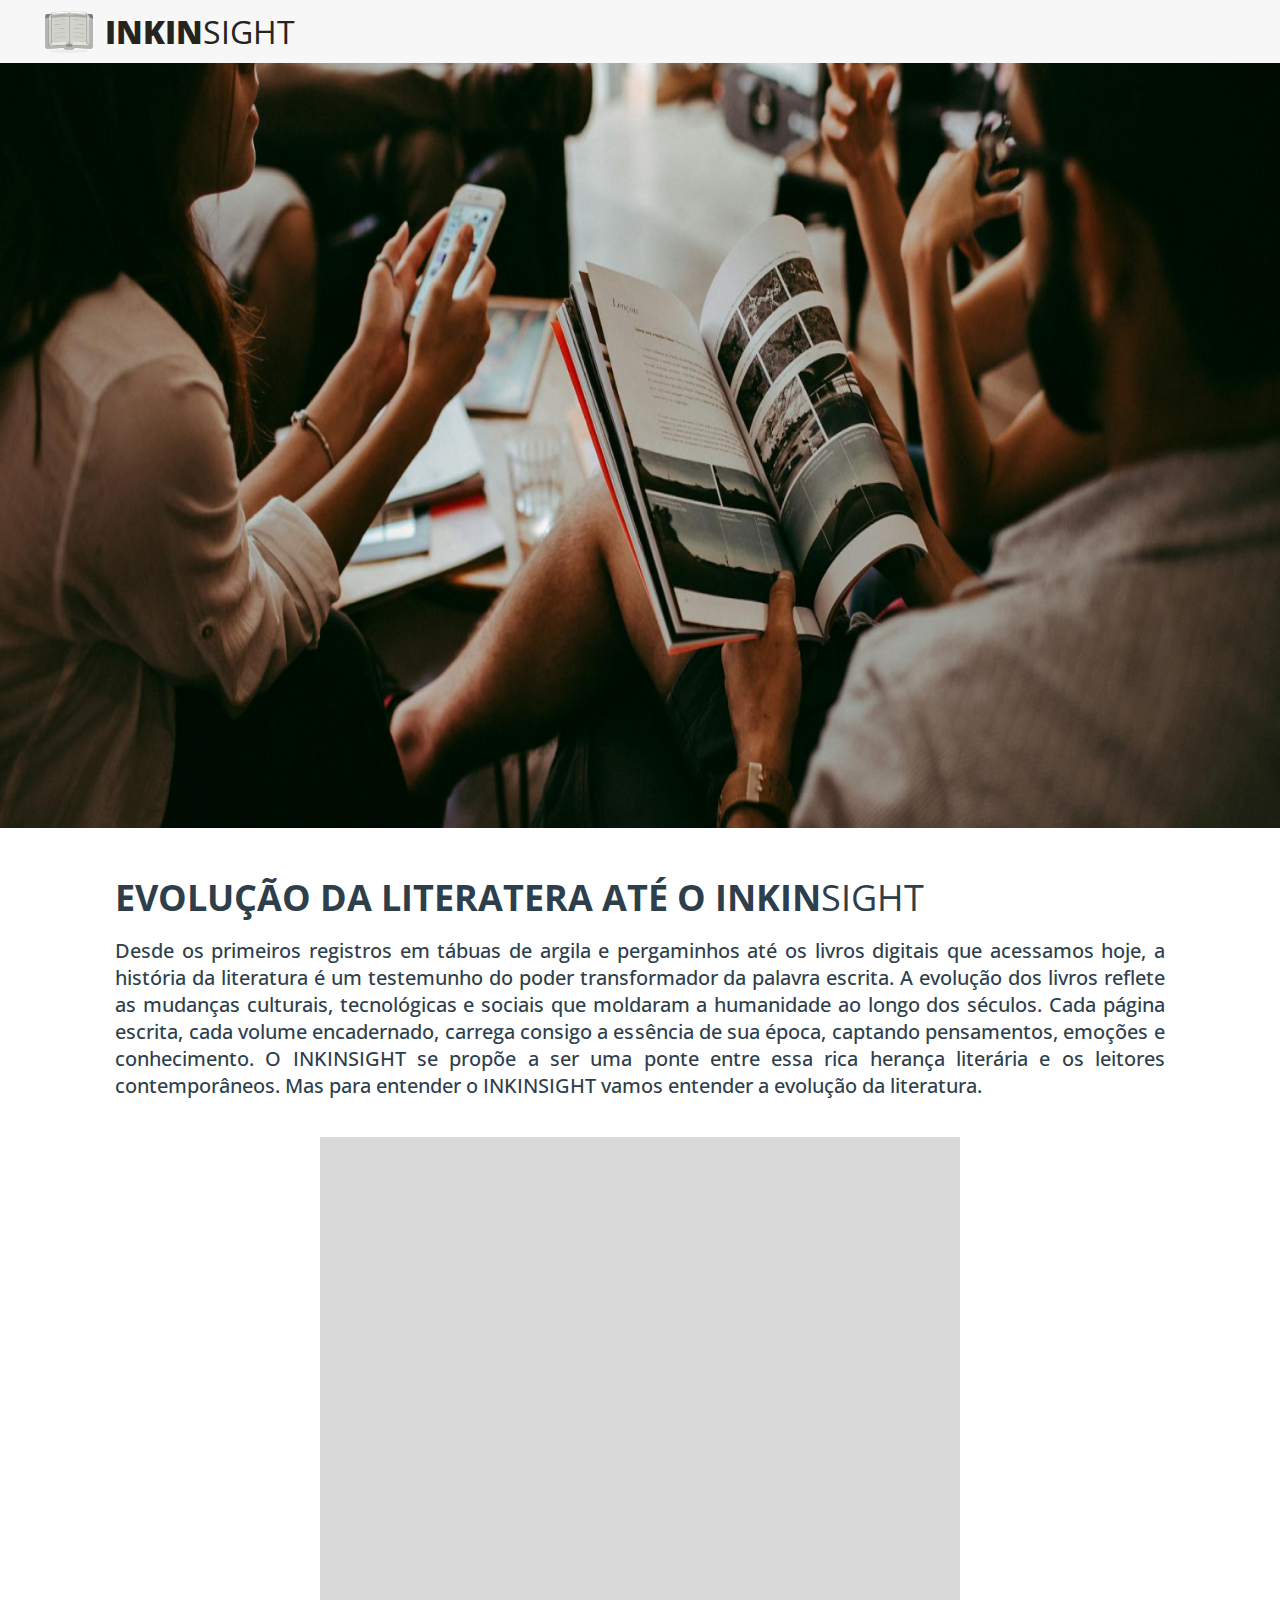
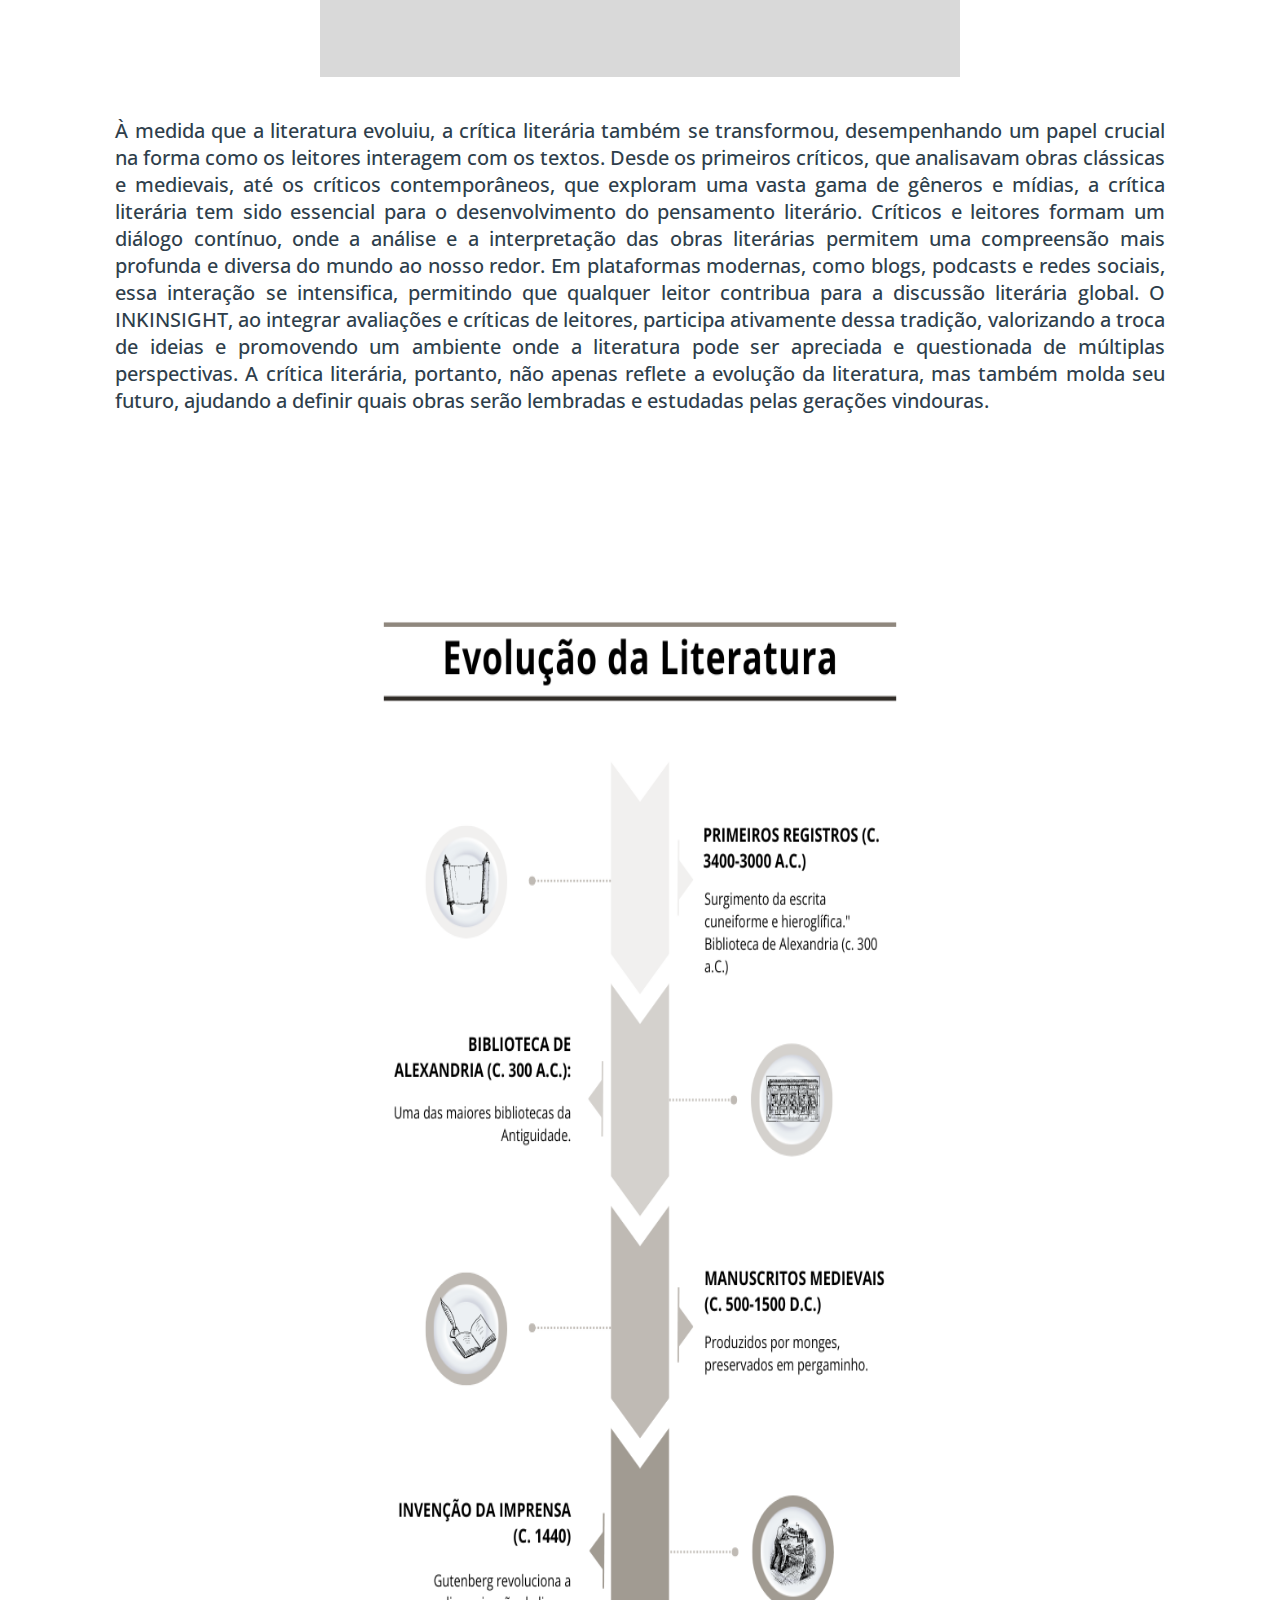
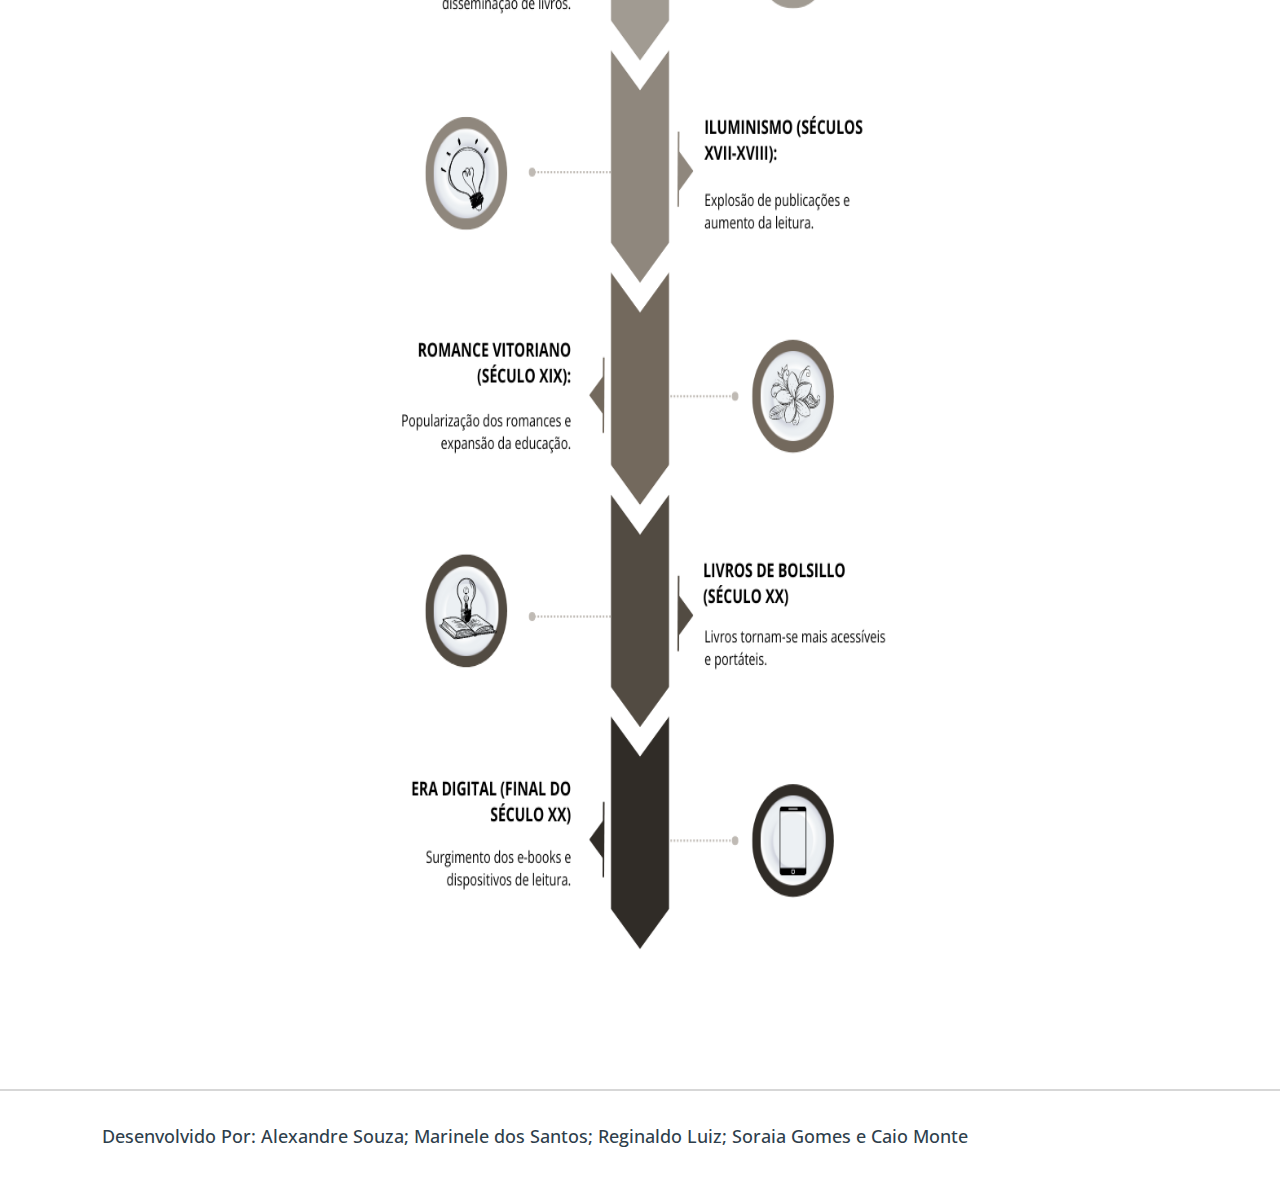
==== history-page.html @ 01195826 "nova página" ====
<!DOCTYPE html>
<html lang="pt-br">
    <head>
        <meta charset="UTF-8">
        <title>Inkinsight</title>
        <link rel="stylesheet" href="styles.css">
    </head>
    <body>
        <main class="main-content">
            <header class="header-content">
                <div class="header-logo">
                    <img src="./assets/icon-logo.png" height="42" width="48"  alt="Logo Inkinsight">
                    <h1 class="text-logo"><b class="text-logo-bold">INKIN</b>SIGHT</h1>
                </div>

                <div class="main-picture">
                    <img id="header-image" src="./assets/header-img.png" height="600" width="1500"  alt="Foto Pessoas Conversando">
                </div>
            </header>

            <section id="text-section">
                <h1 class="title-text">
                    EVOLUÇÃO DA LITERATERA ATÉ O INKIN<span style="font-weight: 400;">SIGHT</span>
                </h1>
                
                <div class="content-text">
                    <p class="main-text">
                        Desde os primeiros registros em tábuas de argila e pergaminhos até os livros digitais que acessamos hoje, a história da literatura é um testemunho do poder transformador da palavra escrita. A evolução dos livros reflete as mudanças culturais, tecnológicas e sociais que moldaram a humanidade ao longo dos séculos. Cada página escrita, cada volume encadernado, carrega consigo a essência de sua época, captando pensamentos, emoções e conhecimento. O INKINSIGHT se propõe a ser uma ponte entre essa rica herança literária e os leitores contemporâneos. Mas para entender o INKINSIGHT vamos entender a evolução da literatura.
                    </p>
                </div>
            </section>

            <section id="videos-section" style="margin: 3% 0 3% 0;">
                <div class="video-player">
                    <iframe class="youtube-player" width="590" height="332" src="https://www.youtube.com/embed/3VL5OEDKK5U" title="MAIORES DEFESAS DE CÁSSIO PELO CORINTHIANS | LISTAS | ge.globo" frameborder="0" allow="accelerometer; autoplay; clipboard-write; encrypted-media; gyroscope; picture-in-picture; web-share" referrerpolicy="strict-origin-when-cross-origin" allowfullscreen></iframe>
                </div>
            </section>

            <section id="text-section">
                <div class="content-text">
                    <p class="main-text">
                        À medida que a literatura evoluiu, a crítica literária também se transformou, desempenhando um papel crucial na forma como os leitores interagem com os textos. Desde os primeiros críticos, que analisavam obras clássicas e medievais, até os críticos contemporâneos, que exploram uma vasta gama de gêneros e mídias, a crítica literária tem sido essencial para o desenvolvimento do pensamento literário. Críticos e leitores formam um diálogo contínuo, onde a análise e a interpretação das obras literárias permitem uma compreensão mais profunda e diversa do mundo ao nosso redor. Em plataformas modernas, como blogs, podcasts e redes sociais, essa interação se intensifica, permitindo que qualquer leitor contribua para a discussão literária global. O INKINSIGHT, ao integrar avaliações e críticas de leitores, participa ativamente dessa tradição, valorizando a troca de ideias e promovendo um ambiente onde a literatura pode ser apreciada e questionada de múltiplas perspectivas. A crítica literária, portanto, não apenas reflete a evolução da literatura, mas também molda seu futuro, ajudando a definir quais obras serão lembradas e estudadas pelas gerações vindouras. </p>
                    </div>
            </section>
            
            <section id="infografico-section" style="margin-top: 1px;">
                <img style="height: 250vh; width: 51vw;" class="infografico-img" src="./assets/infografico-2.png" height="1590" width="697" alt="Info Gráfico">
            </section>

            <footer id="footer-page">
                <span class="text-footer">Desenvolvido Por: Alexandre Souza; Marinele dos Santos; Reginaldo Luiz; Soraia Gomes e Caio Monte</span>
            </footer>
        </main>
    </body>
</html>
---- styles.css ----
@import url('https://fonts.googleapis.com/css2?family=Open+Sans:ital,wght@0,300..800;1,300..800&family=Poppins:ital,wght@0,100;0,200;0,300;0,400;0,500;0,600;0,700;0,800;0,900;1,100;1,200;1,300;1,400;1,500;1,600;1,700;1,800;1,900&display=swap');

*{
    padding: 0;
    margin: 0;
    font-family: "Open Sans";
}
.main-content{
    height: 100vh;
    width: 100vw;
}
.header-logo{
    background-color: #F7F7F7;
    padding: 10px 45px 10px 45px;
    display: flex;
    align-items: center;
    flex-direction: row;
    gap: 1%;
}
.text-logo{
    font-weight: 400;
    color: #26231e;
}
.text-logo-bold{
    font-weight: 900;
    color: #26231e;
}
#header-image{
    width: 100vw;
    height: 85vh;
}

#text-section{
    color: #2E3E4B;
    margin-top: 40px;
    padding: 0 9% 0 9%;
}
.title-text{
    font-weight: bold;
    font-size: 36px;
    margin-bottom: 15px;
}
.main-text{
    font-size: 20px;
    font-weight: 500;
    text-align: justify;
    margin-bottom: 25px;
}

#infografico-section{
    display: flex;
    align-items: center;
    justify-content: center;
    margin-top: 20px;
    gap: 20px;
}
.infografico-img{
    width: 41vw;
    height: 210vh;
}
#videos-section{
    margin: 3% 0 6% 0;
    display: flex;
    align-items: center;
    justify-content: center;
    flex-direction: row;
    gap: 20px;
}
.video-player{
    background-color: #D9D9D9;
    width: 50vw;
    height: 60vh;
}
.youtube-player{
    width: 50vw;
    height: 60vh;
}
#footer-page{
    width: 100vw;
    height: 10vh;
    border-top: solid 2px #D7D7D7;
    display: flex;
    align-items: center;
    justify-content: flex-start;
    flex-direction: row;
}
.text-footer{
    font-size: 18px;
    font-weight: 500;
    margin-left: 8vw;
    color: #2E3E4B;
}
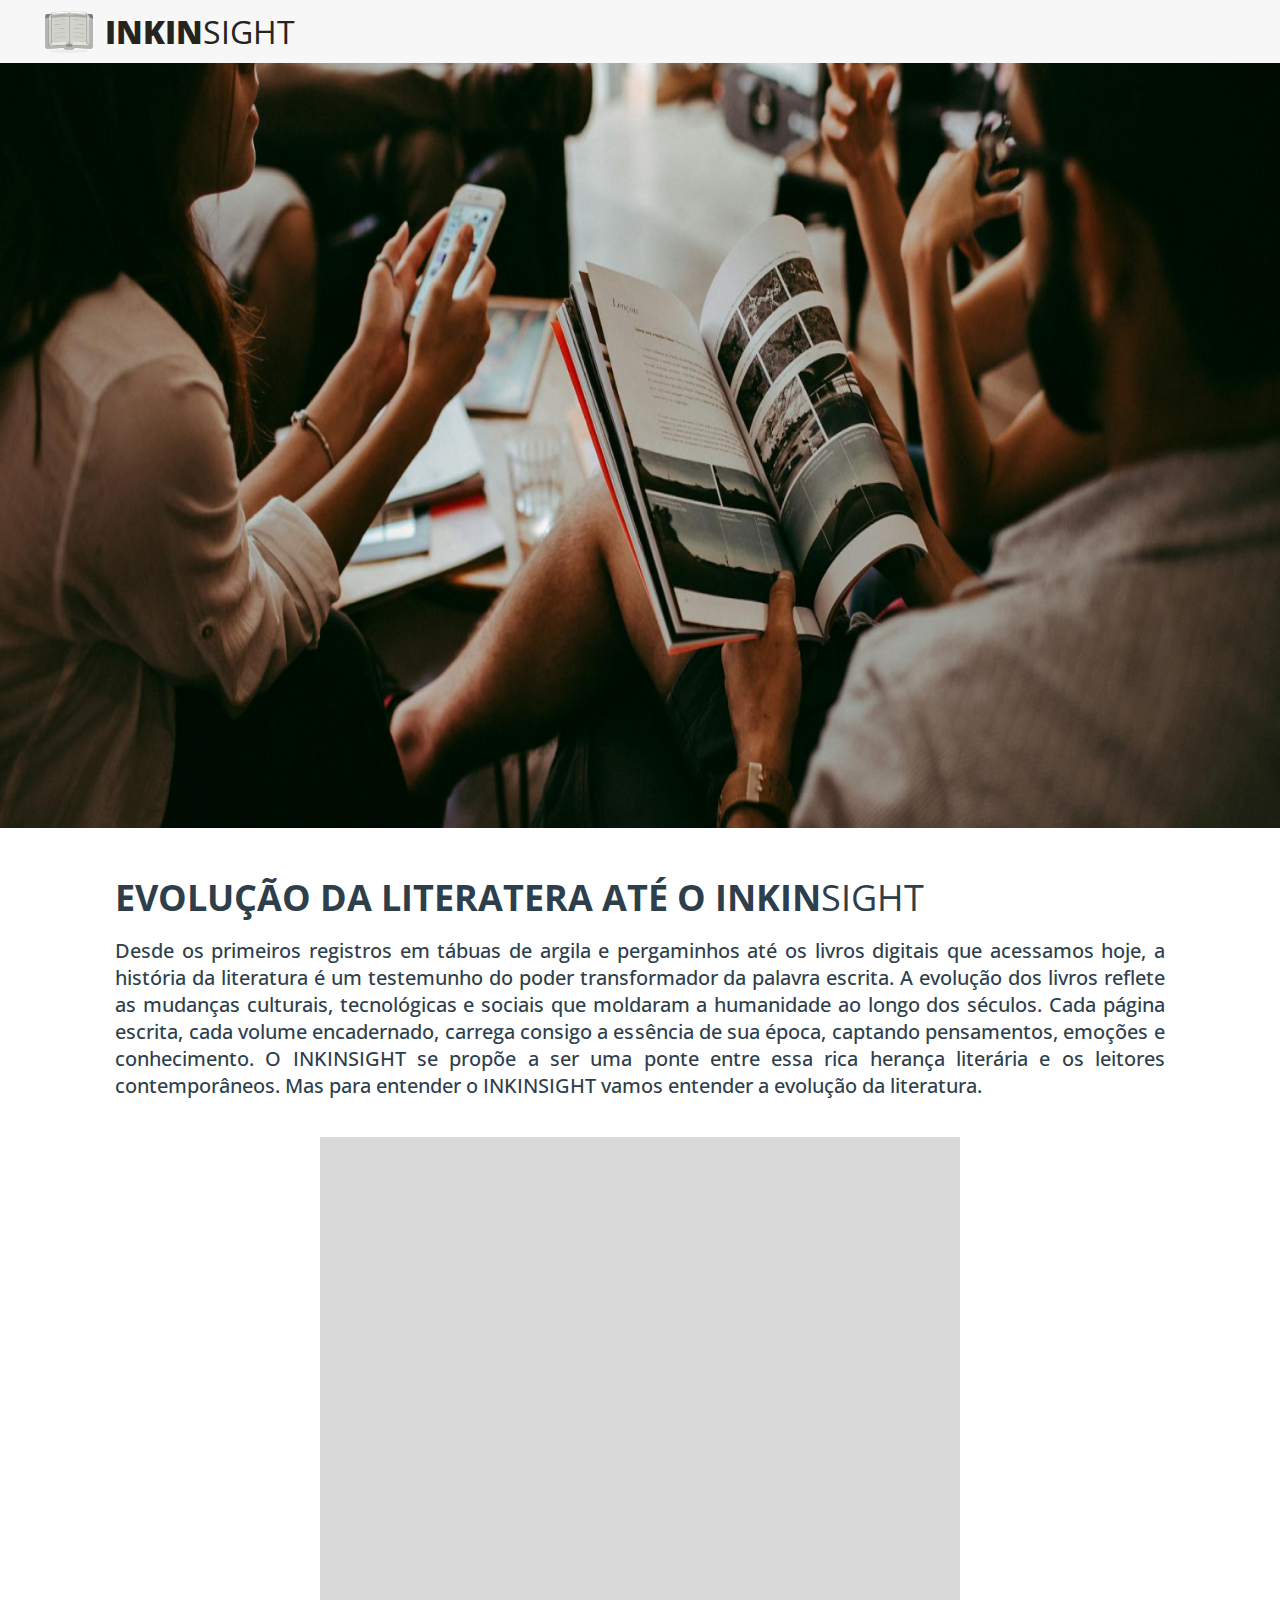
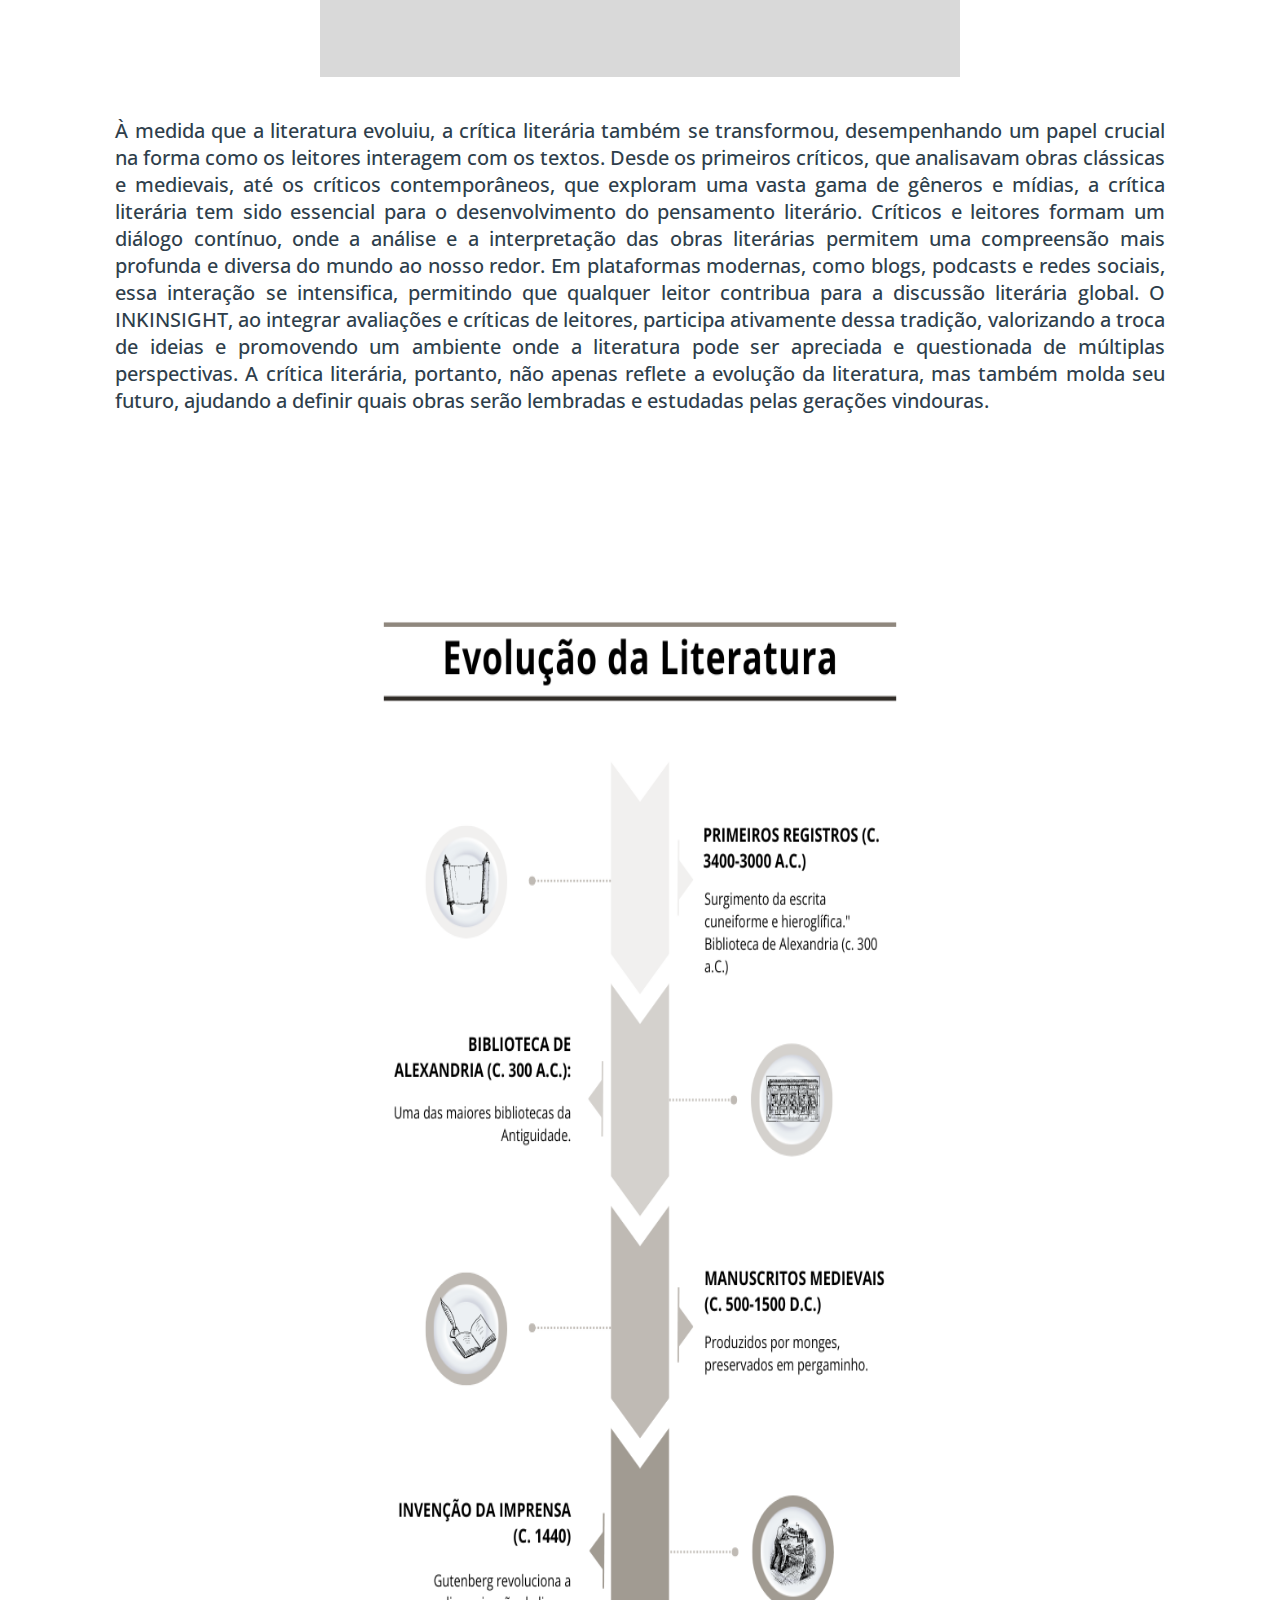
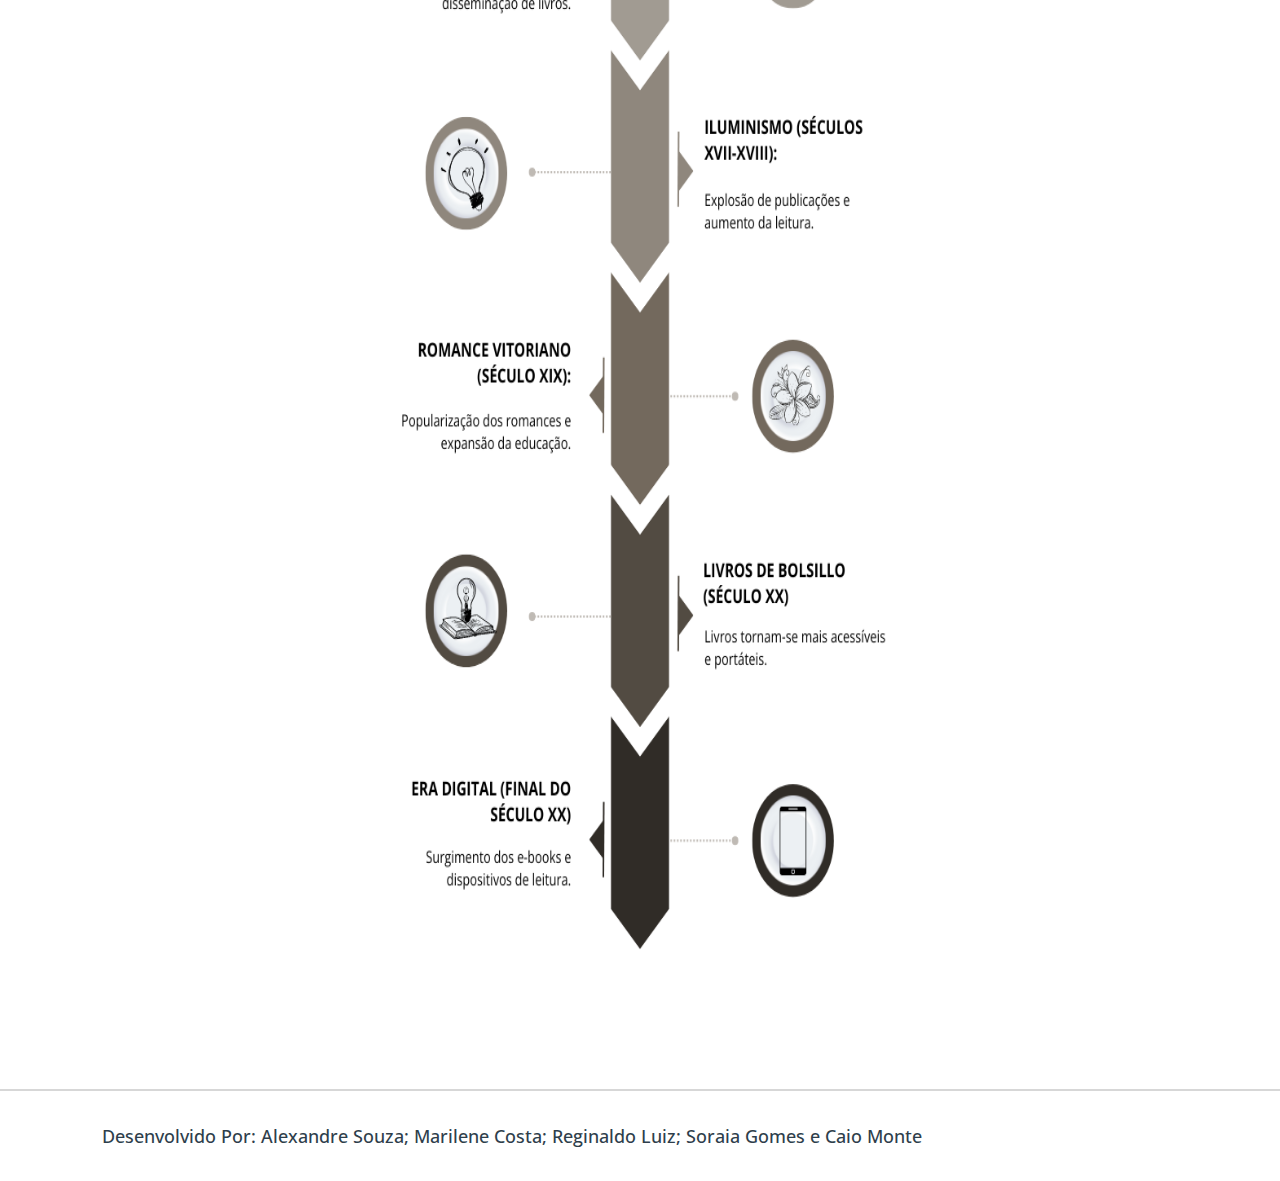
==== commit 57732d8e: "nome" ====
--- a/history-page.html
+++ b/history-page.html
@@ -42,13 +42,13 @@
                         À medida que a literatura evoluiu, a crítica literária também se transformou, desempenhando um papel crucial na forma como os leitores interagem com os textos. Desde os primeiros críticos, que analisavam obras clássicas e medievais, até os críticos contemporâneos, que exploram uma vasta gama de gêneros e mídias, a crítica literária tem sido essencial para o desenvolvimento do pensamento literário. Críticos e leitores formam um diálogo contínuo, onde a análise e a interpretação das obras literárias permitem uma compreensão mais profunda e diversa do mundo ao nosso redor. Em plataformas modernas, como blogs, podcasts e redes sociais, essa interação se intensifica, permitindo que qualquer leitor contribua para a discussão literária global. O INKINSIGHT, ao integrar avaliações e críticas de leitores, participa ativamente dessa tradição, valorizando a troca de ideias e promovendo um ambiente onde a literatura pode ser apreciada e questionada de múltiplas perspectivas. A crítica literária, portanto, não apenas reflete a evolução da literatura, mas também molda seu futuro, ajudando a definir quais obras serão lembradas e estudadas pelas gerações vindouras. </p>
                     </div>
             </section>
-            
+
             <section id="infografico-section" style="margin-top: 1px;">
                 <img style="height: 250vh; width: 51vw;" class="infografico-img" src="./assets/infografico-2.png" height="1590" width="697" alt="Info Gráfico">
             </section>
 
             <footer id="footer-page">
-                <span class="text-footer">Desenvolvido Por: Alexandre Souza; Marinele dos Santos; Reginaldo Luiz; Soraia Gomes e Caio Monte</span>
+                <span class="text-footer">Desenvolvido Por: Alexandre Souza; Marilene Costa; Reginaldo Luiz; Soraia Gomes e Caio Monte</span>
             </footer>
         </main>
     </body>
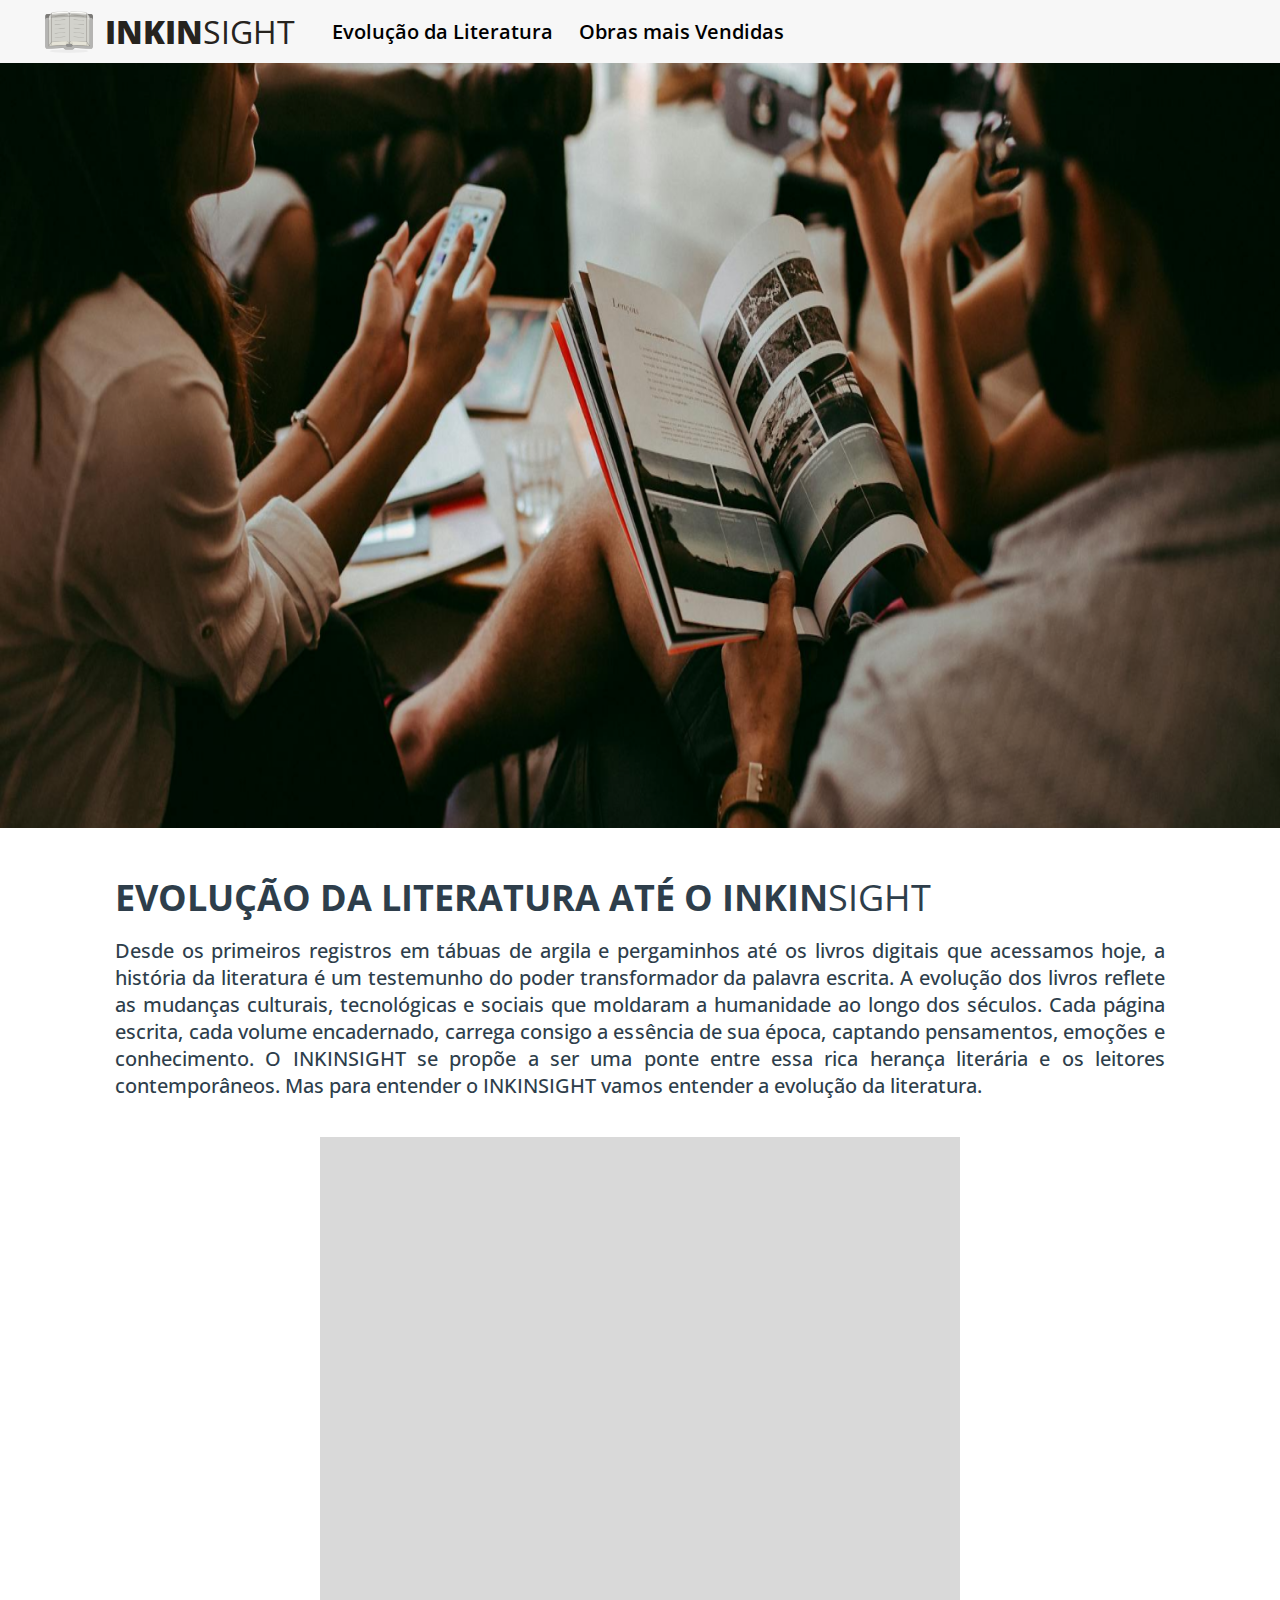
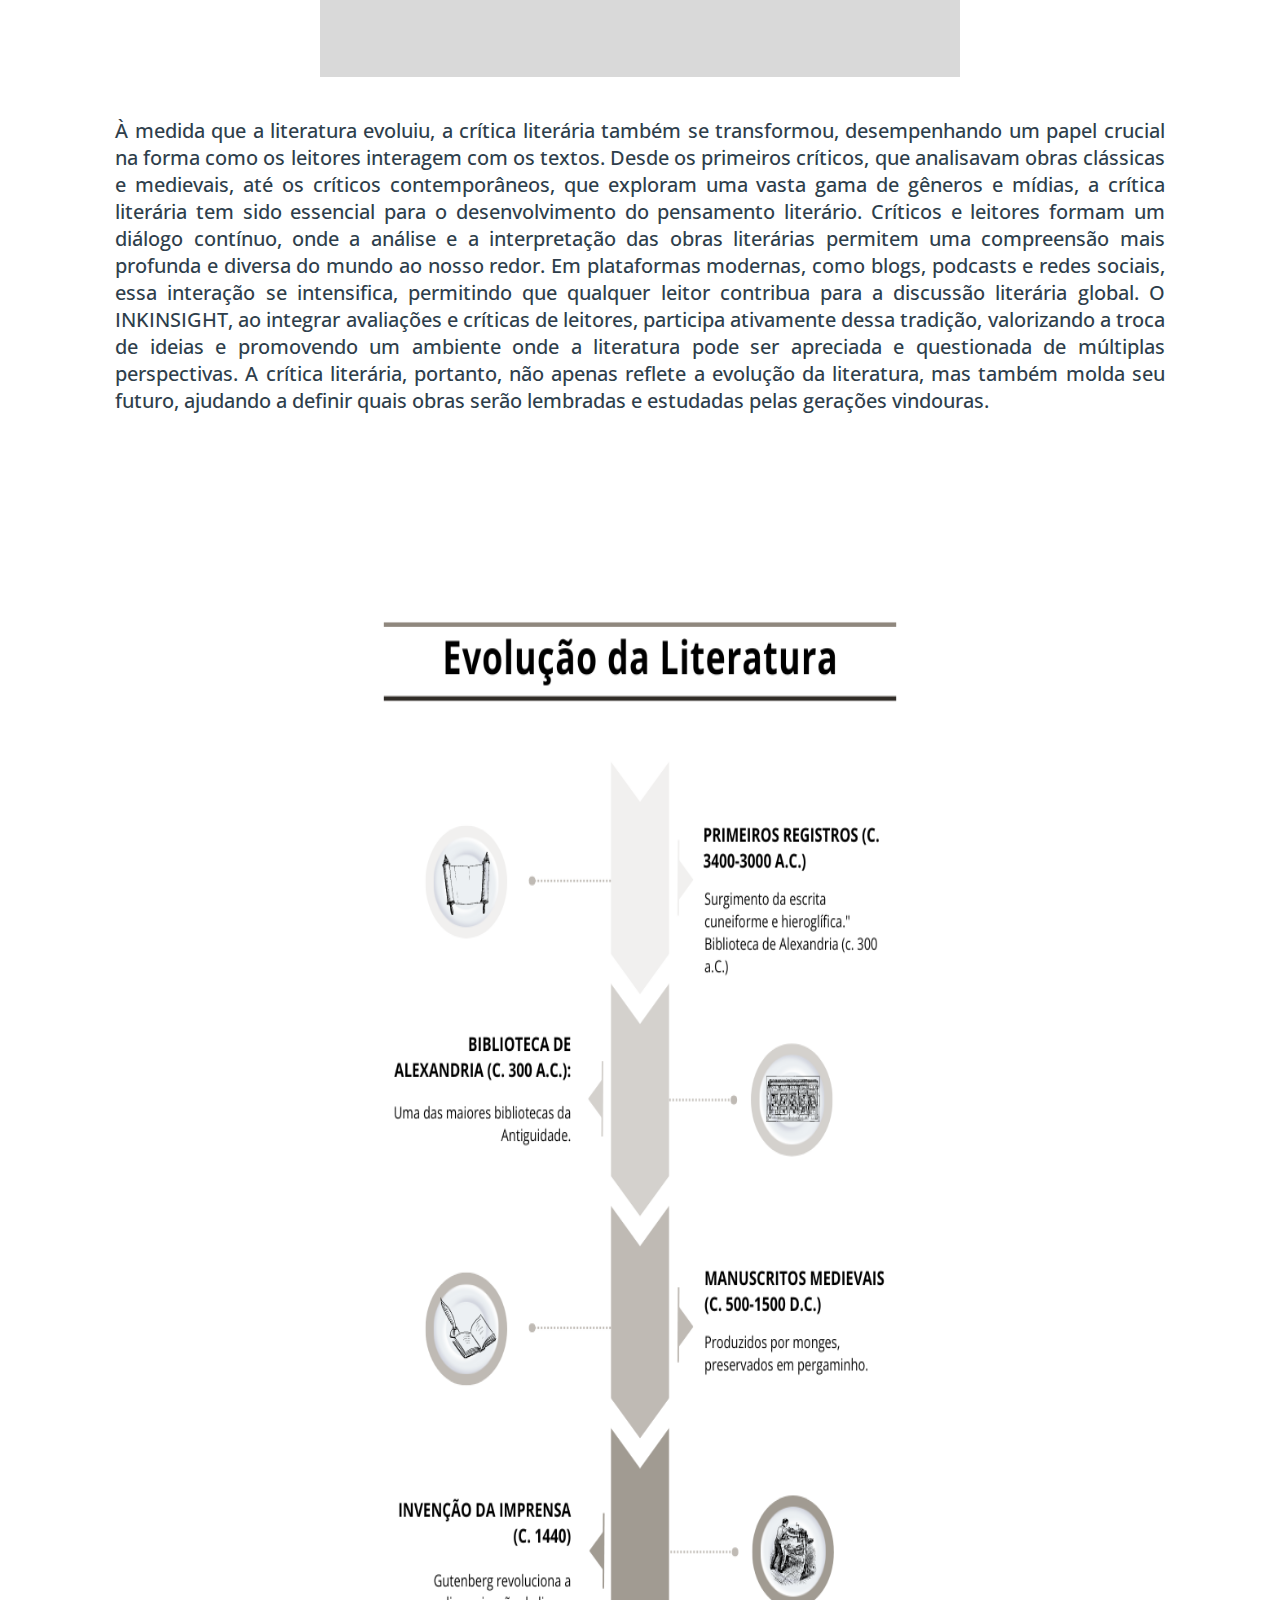
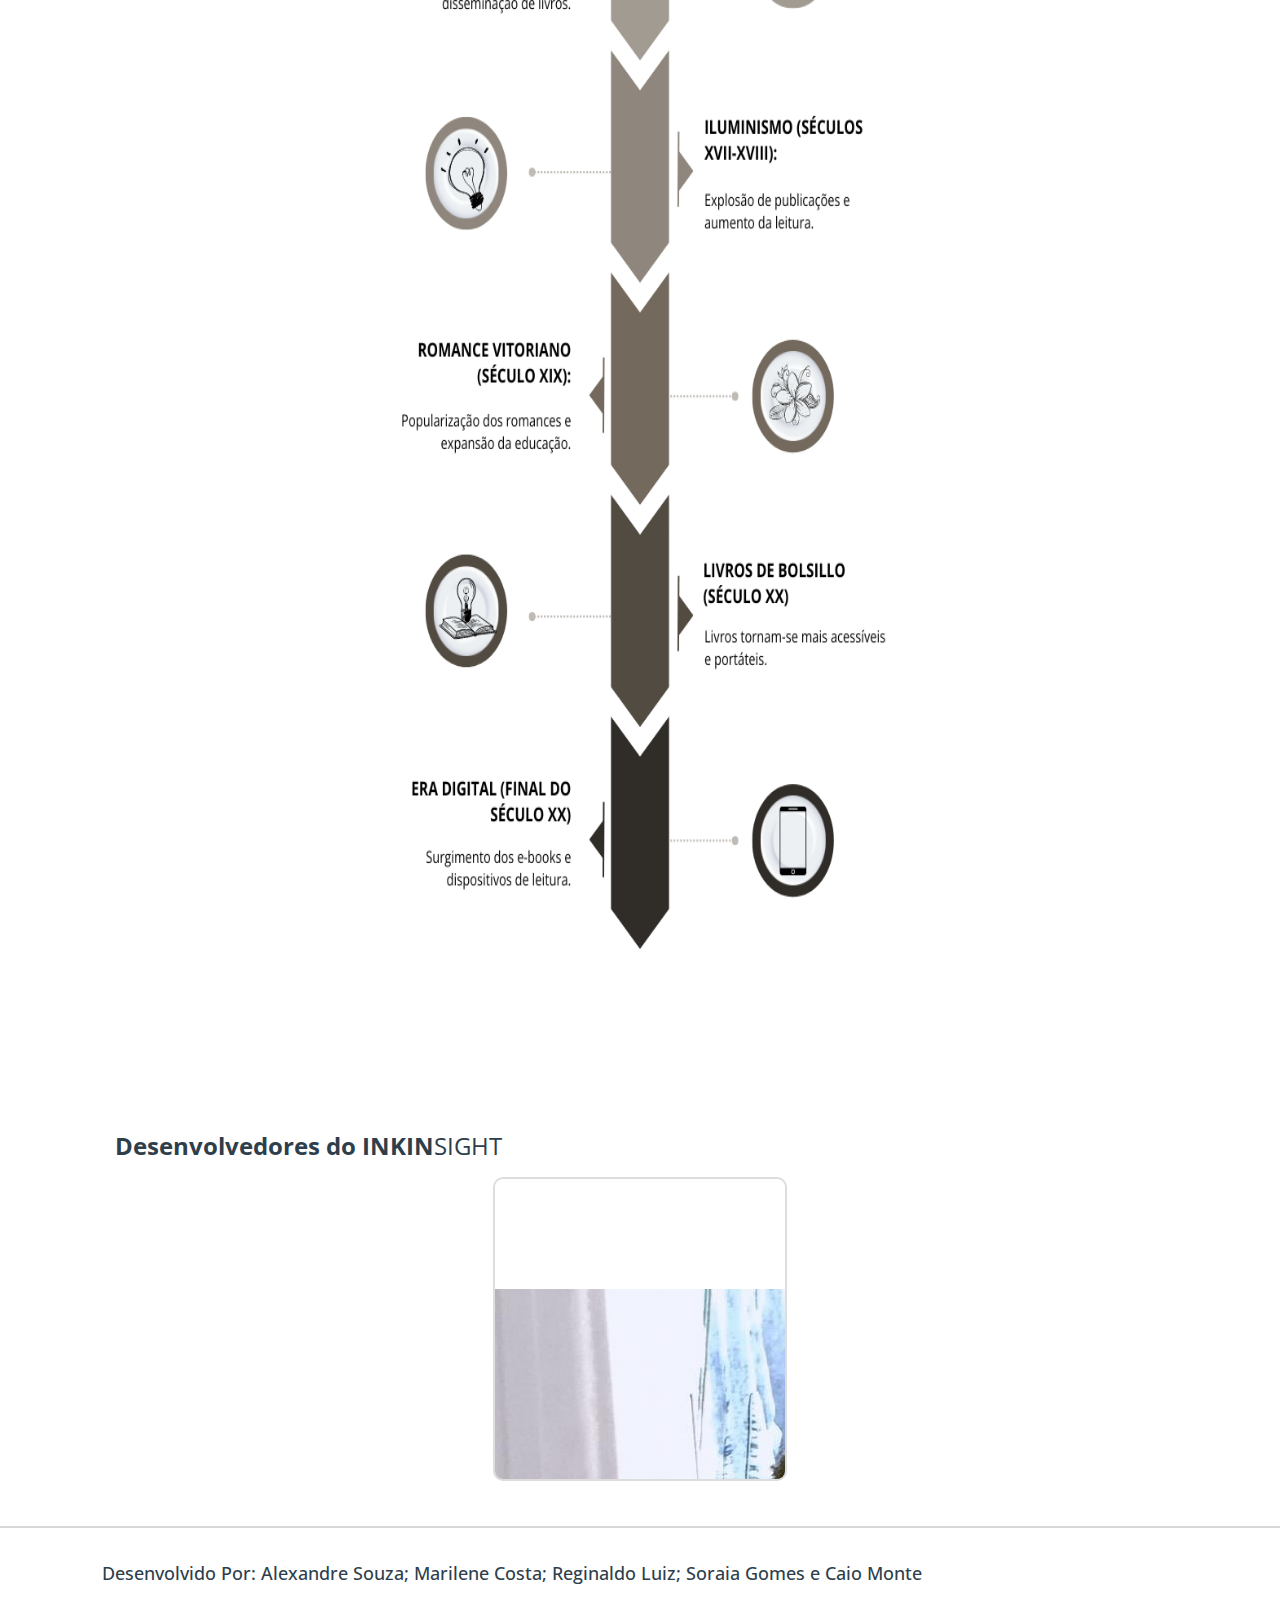
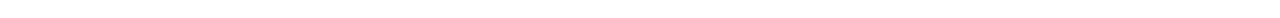
==== commit c2b01e3b: "implementação do menu e do carrosel" ====
--- a/history-page.html
+++ b/history-page.html
@@ -3,7 +3,12 @@
     <head>
         <meta charset="UTF-8">
         <title>Inkinsight</title>
+        <link rel="stylesheet" href="carrossel-styles.css">
         <link rel="stylesheet" href="styles.css">
+        <script src="https://code.jquery.com/jquery-3.3.1.slim.min.js" integrity="sha384-q8i/X+965DzO0rT7abK41JStQIAqVgRVzpbzo5smXKp4YfRvH+8abtTE1Pi6jizo" crossorigin="anonymous"></script>
+        <script src="https://cdnjs.cloudflare.com/ajax/libs/popper.js/1.14.3/umd/popper.min.js" integrity="sha384-ZMP7rVo3mIykV+2+9J3UJ46jBk0WLaUAdn689aCwoqbBJiSnjAK/l8WvCWPIPm49" crossorigin="anonymous"></script>
+        <script src="https://stackpath.bootstrapcdn.com/bootstrap/4.1.3/js/bootstrap.min.js" integrity="sha384-ChfqqxuZUCnJSK3+MXmPNIyE6ZbWh2IMqE241rYiqJxyMiZ6OW/JmZQ5stwEULTy" crossorigin="anonymous"></script>
+        <link rel="stylesheet" href="https://stackpath.bootstrapcdn.com/bootstrap/4.1.3/css/bootstrap.min.css" integrity="sha384-MCw98/SFnGE8fJT3GXwEOngsV7Zt27NXFoaoApmYm81iuXoPkFOJwJ8ERdknLPMO" crossorigin="anonymous">
     </head>
     <body>
         <main class="main-content">
@@ -11,16 +16,22 @@
                 <div class="header-logo">
                     <img src="./assets/icon-logo.png" height="42" width="48"  alt="Logo Inkinsight">
                     <h1 class="text-logo"><b class="text-logo-bold">INKIN</b>SIGHT</h1>
+
+                    <div id="menu-option">
+                        <div class="text-menu">Evolução da Literatura</div>
+                        <div class="text-menu"><a href="./index.html">Obras mais Vendidas </a></div>
+                    </div>
                 </div>
 
                 <div class="main-picture">
                     <img id="header-image" src="./assets/header-img.png" height="600" width="1500"  alt="Foto Pessoas Conversando">
                 </div>
+
             </header>
 
             <section id="text-section">
                 <h1 class="title-text">
-                    EVOLUÇÃO DA LITERATERA ATÉ O INKIN<span style="font-weight: 400;">SIGHT</span>
+                    EVOLUÇÃO DA LITERATURA ATÉ O INKIN<span style="font-weight: 400;">SIGHT</span>
                 </h1>
                 
                 <div class="content-text">
@@ -32,7 +43,7 @@
 
             <section id="videos-section" style="margin: 3% 0 3% 0;">
                 <div class="video-player">
-                    <iframe class="youtube-player" width="590" height="332" src="https://www.youtube.com/embed/3VL5OEDKK5U" title="MAIORES DEFESAS DE CÁSSIO PELO CORINTHIANS | LISTAS | ge.globo" frameborder="0" allow="accelerometer; autoplay; clipboard-write; encrypted-media; gyroscope; picture-in-picture; web-share" referrerpolicy="strict-origin-when-cross-origin" allowfullscreen></iframe>
+                    <iframe class="youtube-player" width="590" height="332" src="https://www.youtube.com/embed/35nJkfYNRkA" title="MAIORES DEFESAS DE CÁSSIO PELO CORINTHIANS | LISTAS | ge.globo" frameborder="0" allow="accelerometer; autoplay; clipboard-write; encrypted-media; gyroscope; picture-in-picture; web-share" referrerpolicy="strict-origin-when-cross-origin" allowfullscreen></iframe>
                 </div>
             </section>
 
@@ -47,9 +58,53 @@
                 <img style="height: 250vh; width: 51vw;" class="infografico-img" src="./assets/infografico-2.png" height="1590" width="697" alt="Info Gráfico">
             </section>
 
+            <section id="text-section">
+                <h1 style="font-size: 24px !important" class="title-text">
+                    Desenvolvedores do INKIN<span style="font-weight: 400;">SIGHT</span>
+                </h1>
+            </section>
+
+            <div style="margin-bottom: 5vh;" id="carouselExampleIndicators" class="carousel slide" data-ride="carousel">
+                <ol class="carousel-indicators">
+                  <li data-target="#carouselExampleIndicators" data-slide-to="0" class="active"></li>
+                  <li data-target="#carouselExampleIndicators" data-slide-to="1"></li>
+                  <li data-target="#carouselExampleIndicators" data-slide-to="2"></li>
+                  <li data-target="#carouselExampleIndicators" data-slide-to="3"></li>
+                  <li data-target="#carouselExampleIndicators" data-slide-to="4"></li>
+                </ol>
+                <div class="carousel-inner">
+                  <div class="carousel-item active">
+                    <img class="d-block w-100" src="assets/carrossel-images/alexandre2.jpg" alt="Alexandre">
+                  </div>
+                  <div class="carousel-item">
+                    <img class="d-block w-100" src="assets/carrossel-images/caio.jpg" alt="Caio">
+                  </div>
+                  <div class="carousel-item">
+                    <img class="d-block w-100" src="assets/carrossel-images/mari2.jpg" alt="Marilene">
+                  </div>
+                  <div class="carousel-item">
+                    <img class="d-block w-100" src="assets/carrossel-images/reginaldo.jpg" alt="Reginaldo">
+                  </div>
+                  <div class="carousel-item">
+                    <img class="d-block w-100" src="assets/carrossel-images/soraia.jpg" alt="Soraia">
+                  </div>
+                </div>
+                <a class="carousel-control-prev" href="#carouselExampleIndicators" role="button" data-slide="prev">
+                  <span class="carousel-control-prev-icon" aria-hidden="true"></span>
+                  <span class="sr-only">Anterior</span>
+                </a>
+                <a class="carousel-control-next" href="#carouselExampleIndicators" role="button" data-slide="next">
+                  <span class="carousel-control-next-icon" aria-hidden="true"></span>
+                  <span class="sr-only">Próximo</span>
+                </a>
+              </div>
+
+
             <footer id="footer-page">
                 <span class="text-footer">Desenvolvido Por: Alexandre Souza; Marilene Costa; Reginaldo Luiz; Soraia Gomes e Caio Monte</span>
             </footer>
         </main>
+
+
     </body>
 </html>--- a/carrossel-styles.css
+++ b/carrossel-styles.css
@@ -0,0 +1,43 @@
+.carousel {
+    position: relative;
+    width: 290px;
+    height: 300px;
+    margin: auto;
+    overflow: hidden;
+    border: 2px solid #ddd;
+    border-radius: 10px;
+}
+
+.carousel-images {
+    display: flex;
+    transition: transform 0.5s ease-in-out;
+}
+
+.carousel-images img {
+    width: 100%;
+    border-radius: 10px;
+}
+
+button {
+    position: absolute;
+    top: 50%;
+    transform: translateY(-50%);
+    background-color: rgba(0,0,0,0.5);
+    color: white;
+    border: none;
+    padding: 10px;
+    cursor: pointer;
+    border-radius: 50%;
+}
+
+button.prev {
+    left: 10px;
+}
+
+button.next {
+    right: 10px;
+}
+
+button:hover {
+    background-color: rgba(0,0,0,0.8);
+}--- a/styles.css
+++ b/styles.css
@@ -28,6 +28,29 @@
 #header-image{
     width: 100vw;
     height: 85vh;
+}
+
+#menu-option{
+    display: flex;
+    align-items: center;
+    justify-content: center;
+    flex-direction: row;
+    gap: 2vw;
+    margin-left: 2vw;
+}
+
+.text-menu{
+    font-size: 20px;
+    font-weight: 600;
+}
+
+.text-menu:hover{
+    color: #2E3E4B;
+    cursor: pointer;
+}
+a {
+    color: inherit !important;
+    text-decoration: none !important;
 }
 
 #text-section{
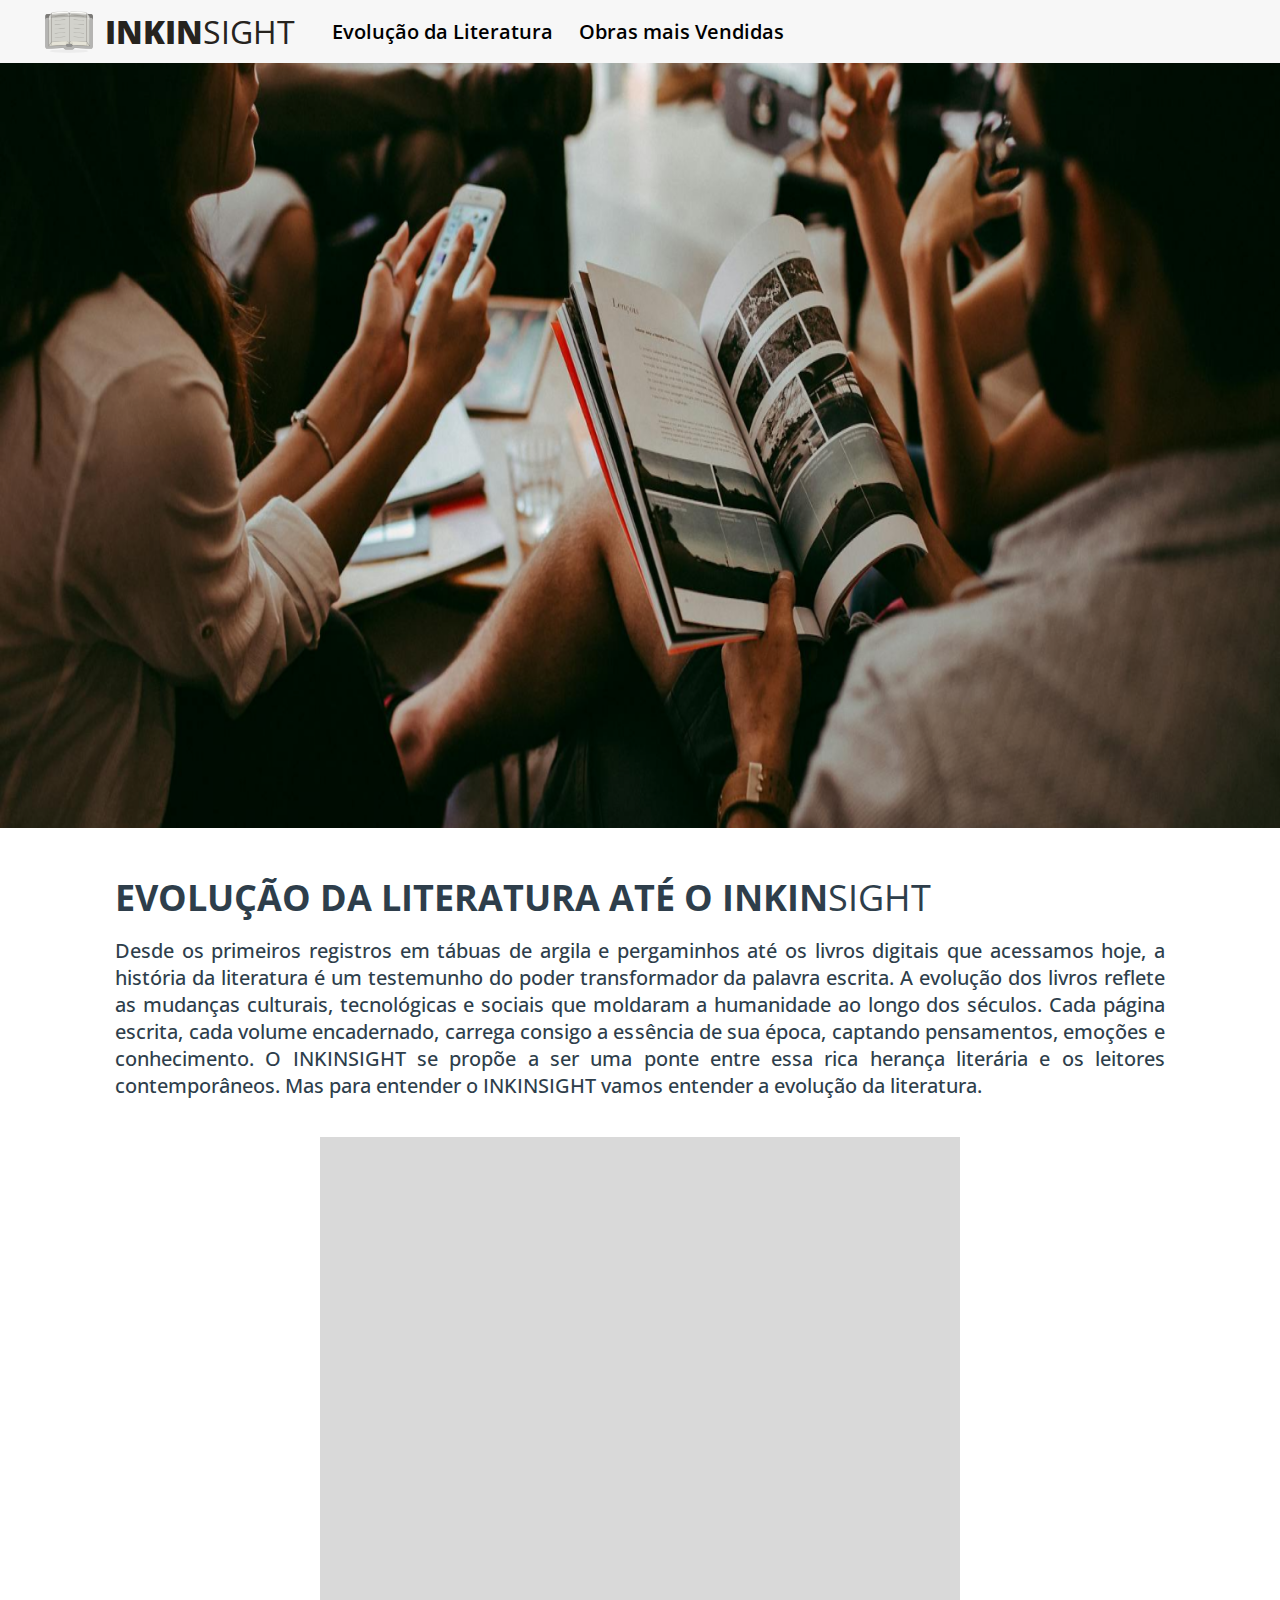
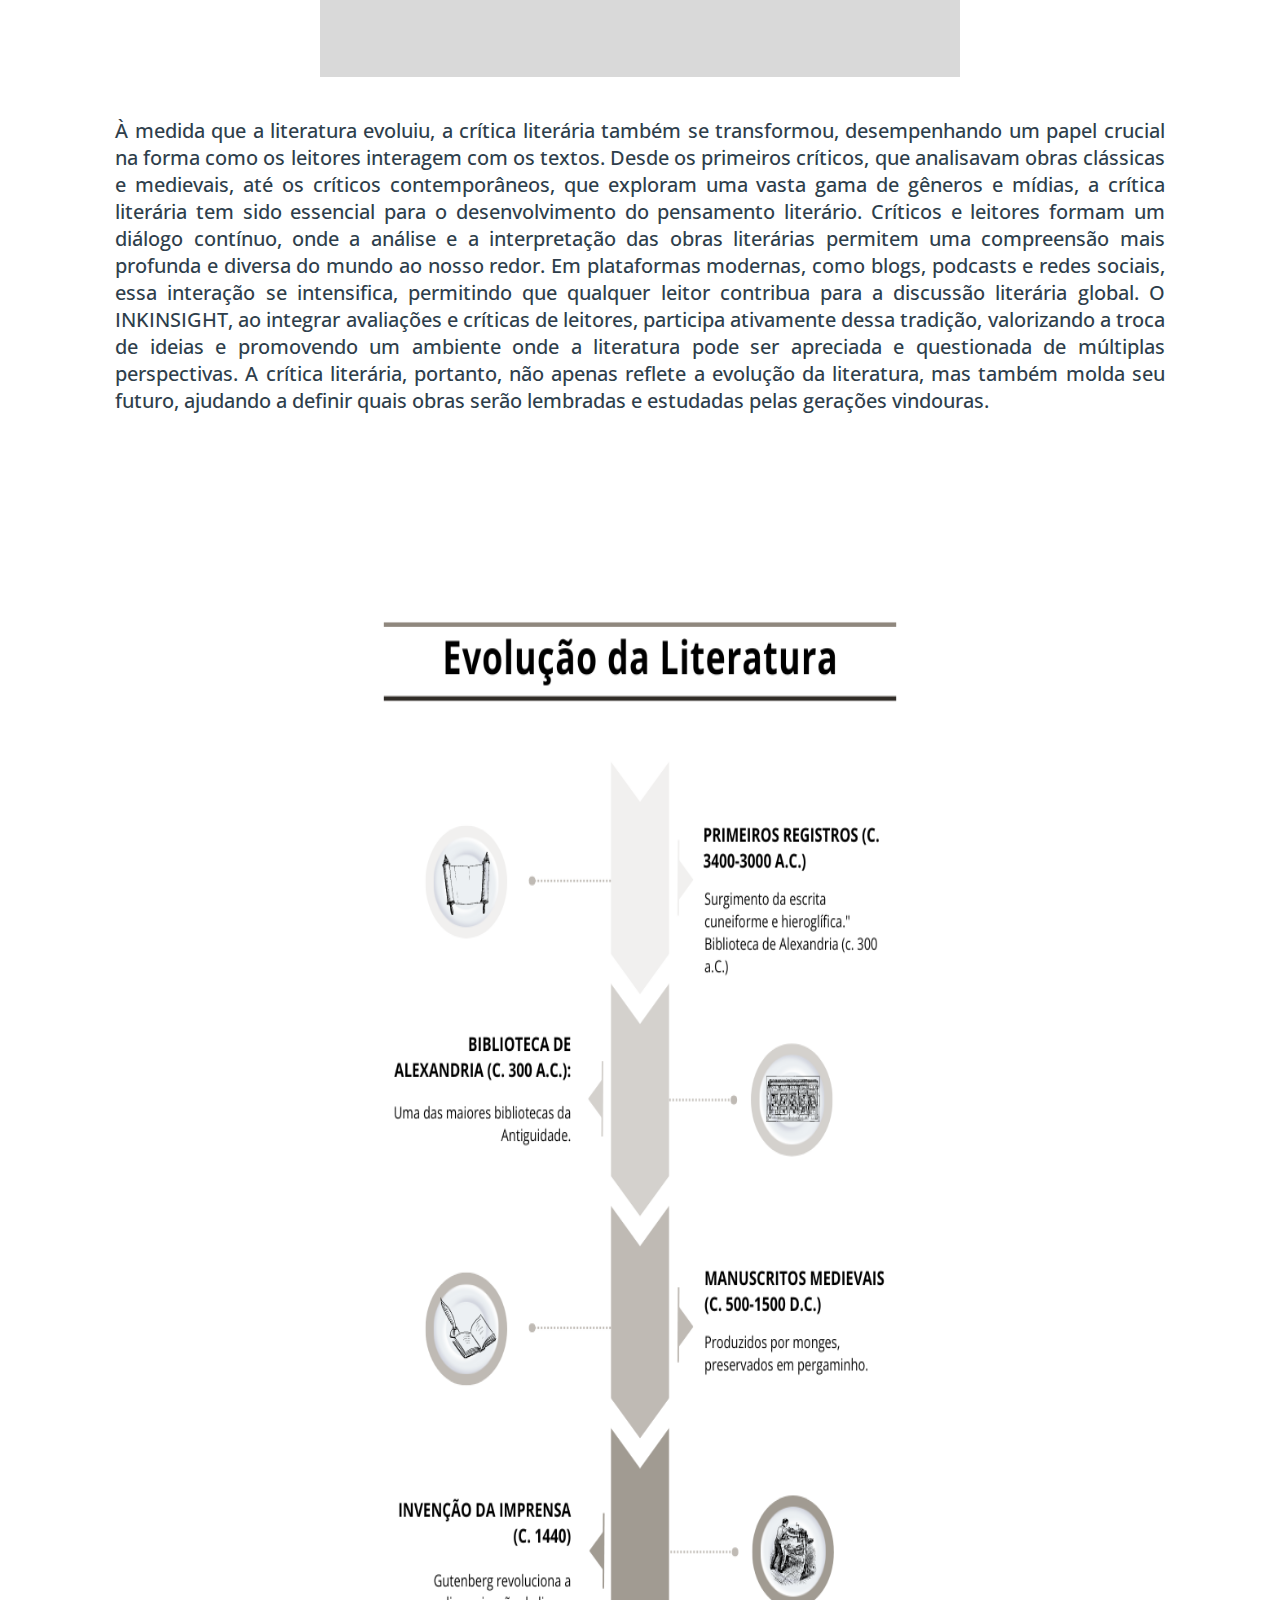
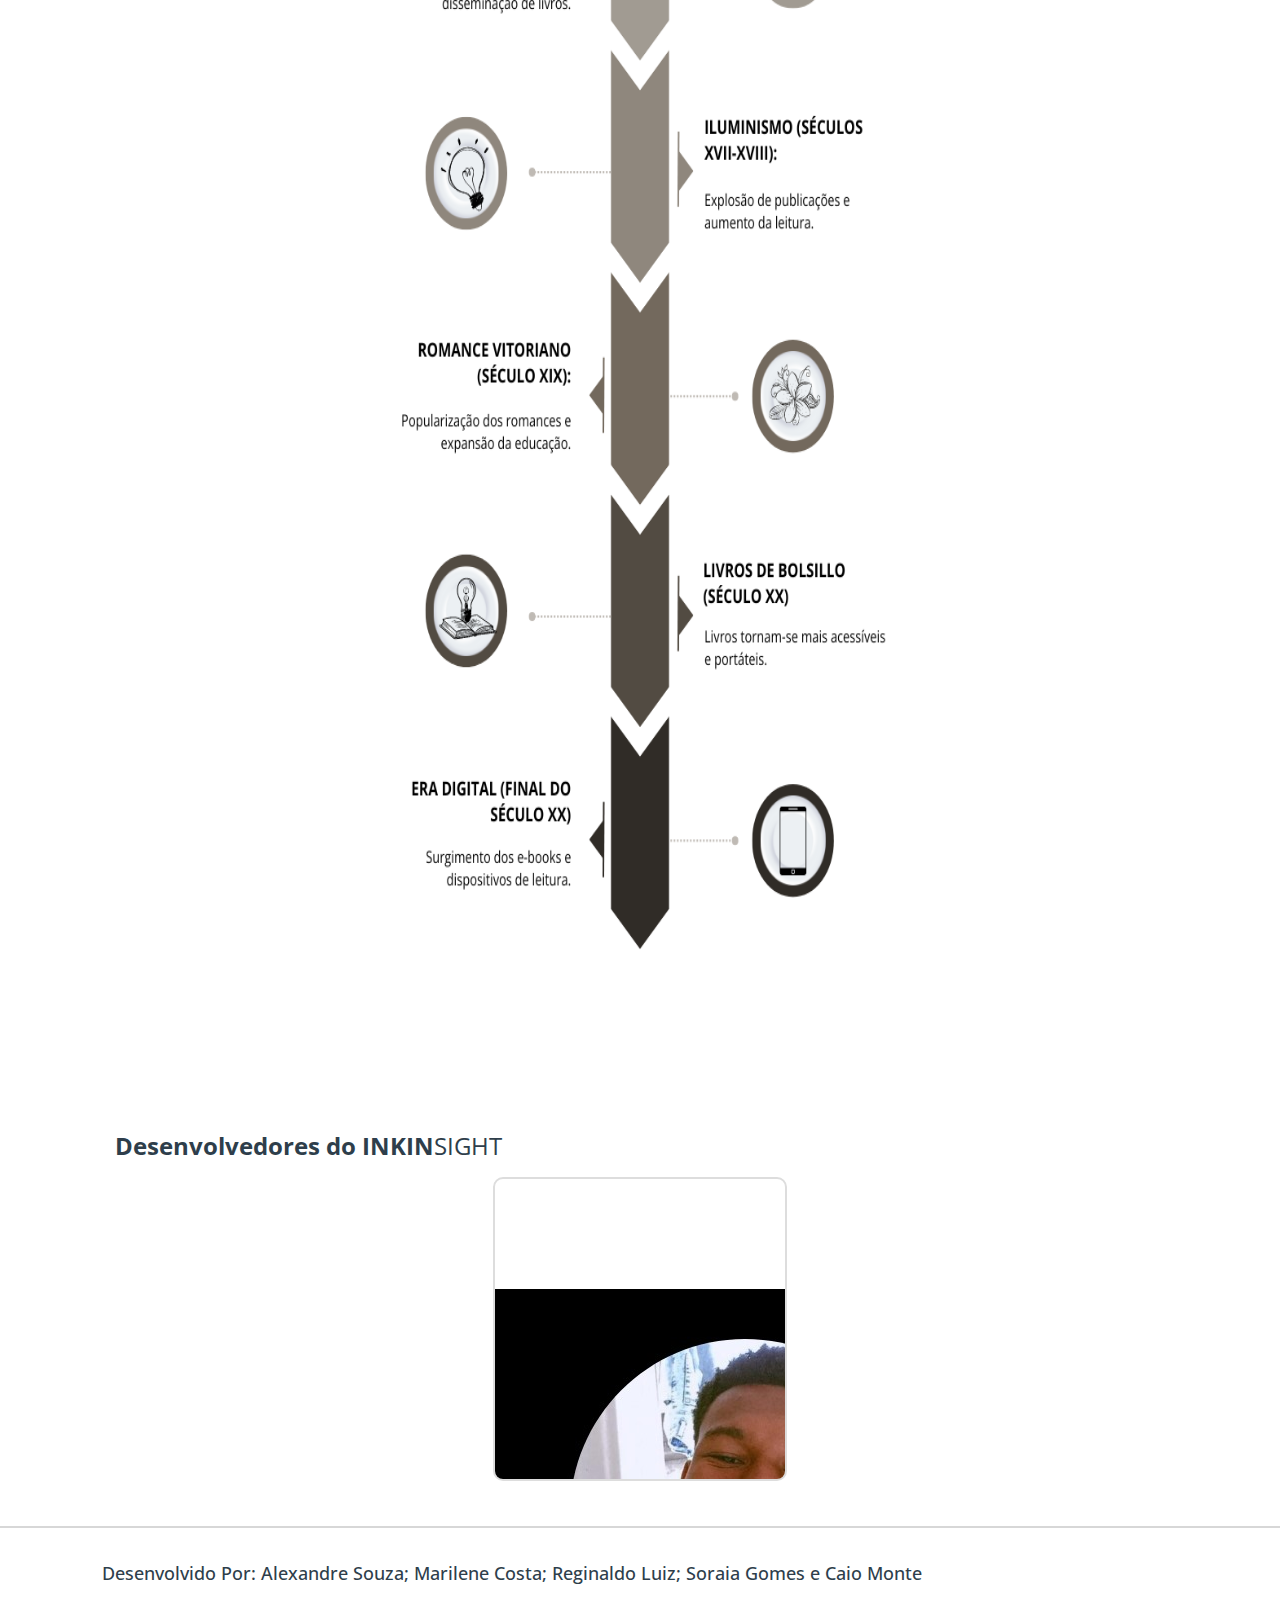
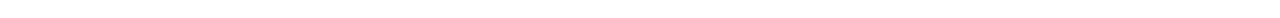
==== commit 85571f4b: "novas imagens" ====
--- a/history-page.html
+++ b/history-page.html
@@ -77,16 +77,16 @@
                     <img class="d-block w-100" src="assets/carrossel-images/alexandre2.jpg" alt="Alexandre">
                   </div>
                   <div class="carousel-item">
-                    <img class="d-block w-100" src="assets/carrossel-images/caio.jpg" alt="Caio">
+                    <img class="d-block w-100" src="assets/carrossel-images/caio2.jpg" alt="Caio">
                   </div>
                   <div class="carousel-item">
                     <img class="d-block w-100" src="assets/carrossel-images/mari2.jpg" alt="Marilene">
                   </div>
                   <div class="carousel-item">
-                    <img class="d-block w-100" src="assets/carrossel-images/reginaldo.jpg" alt="Reginaldo">
+                    <img class="d-block w-100" src="assets/carrossel-images/reginaldo2.jpg" alt="Reginaldo">
                   </div>
                   <div class="carousel-item">
-                    <img class="d-block w-100" src="assets/carrossel-images/soraia.jpg" alt="Soraia">
+                    <img class="d-block w-100" src="assets/carrossel-images/soraia2.jpg" alt="Soraia">
                   </div>
                 </div>
                 <a class="carousel-control-prev" href="#carouselExampleIndicators" role="button" data-slide="prev">
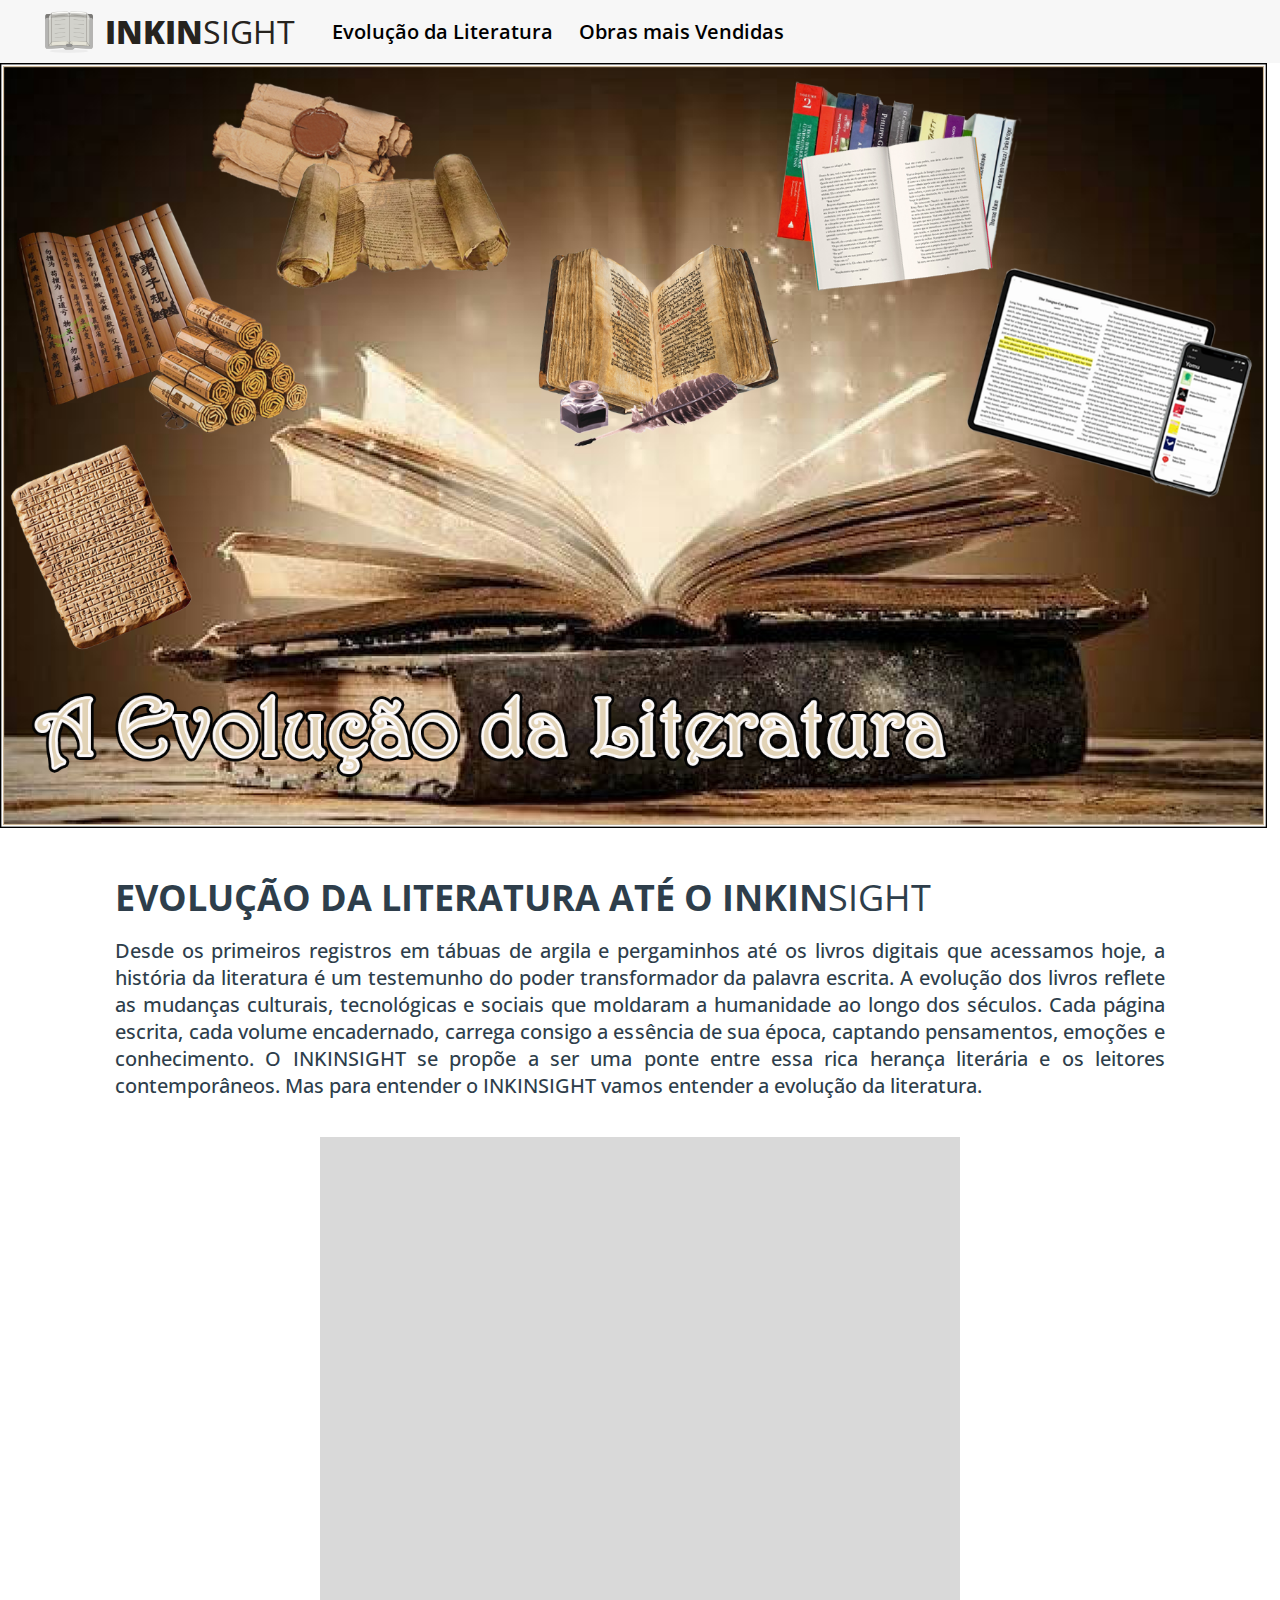
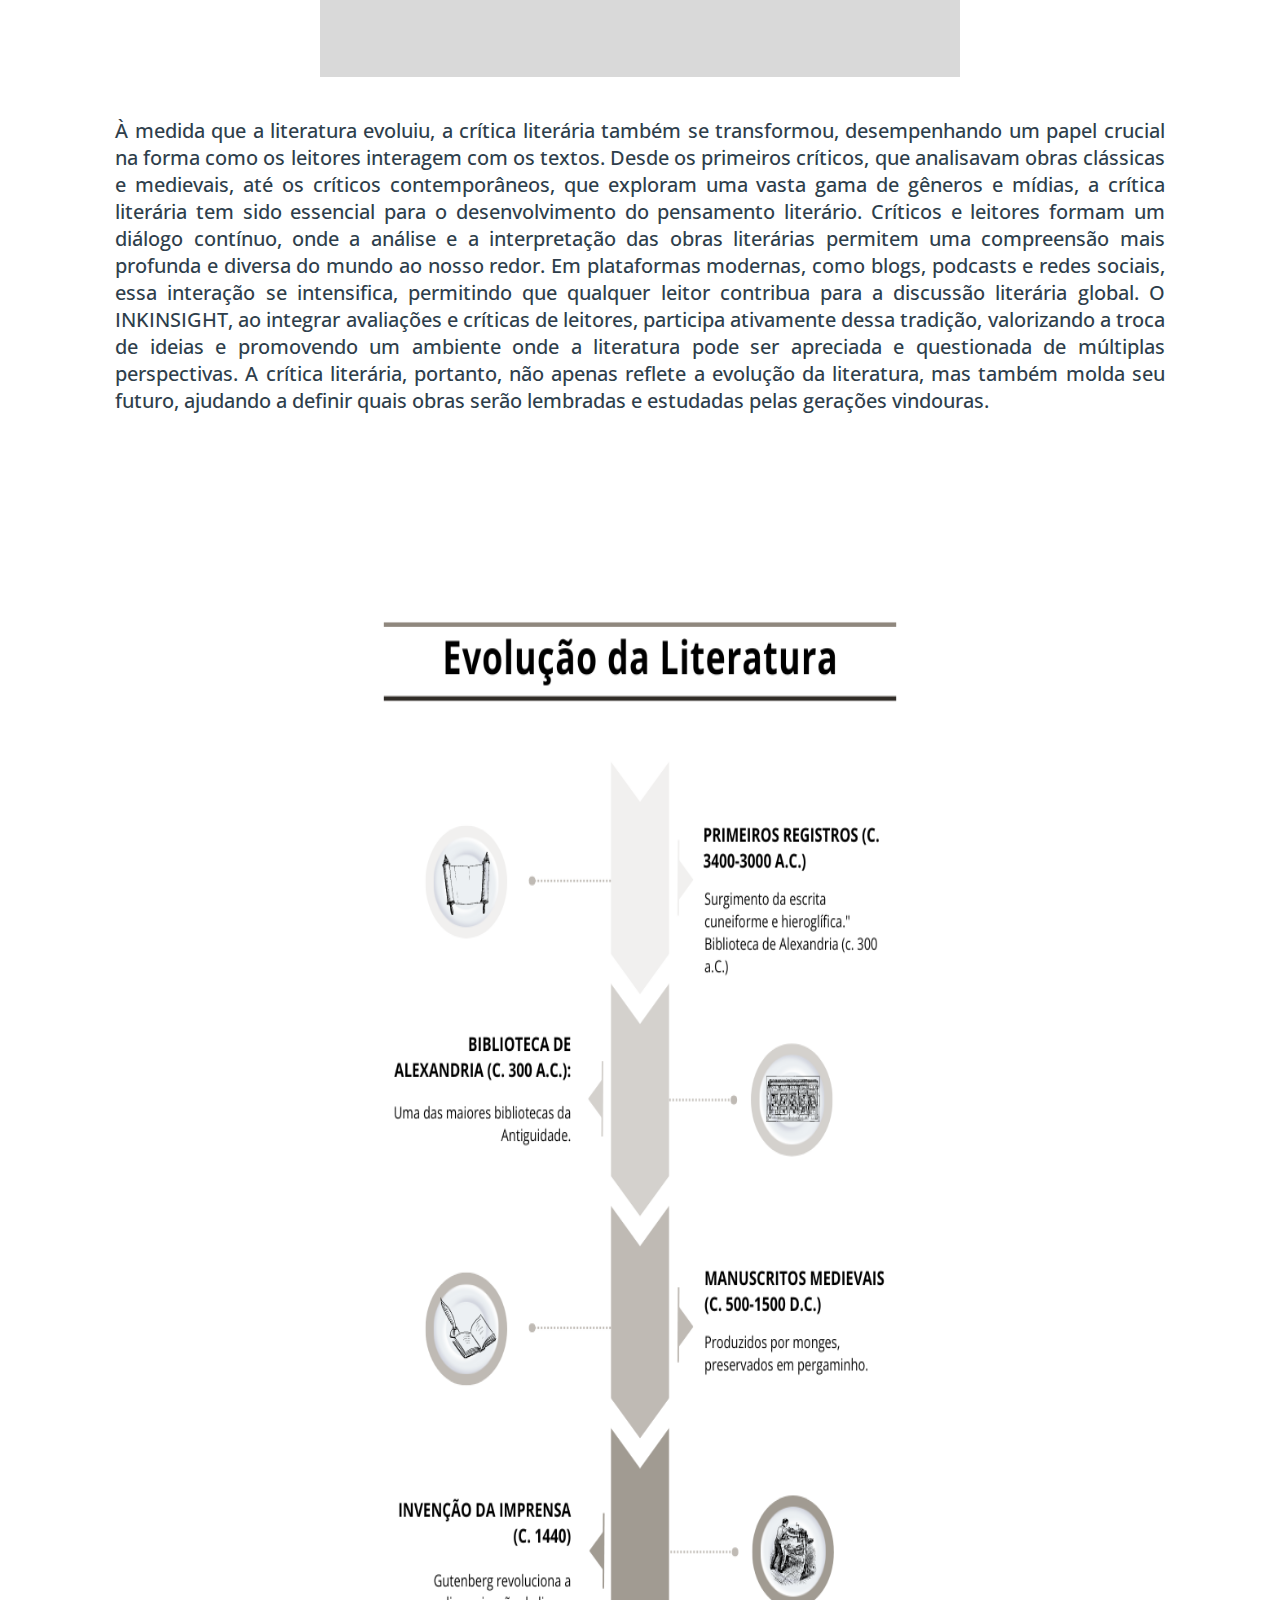
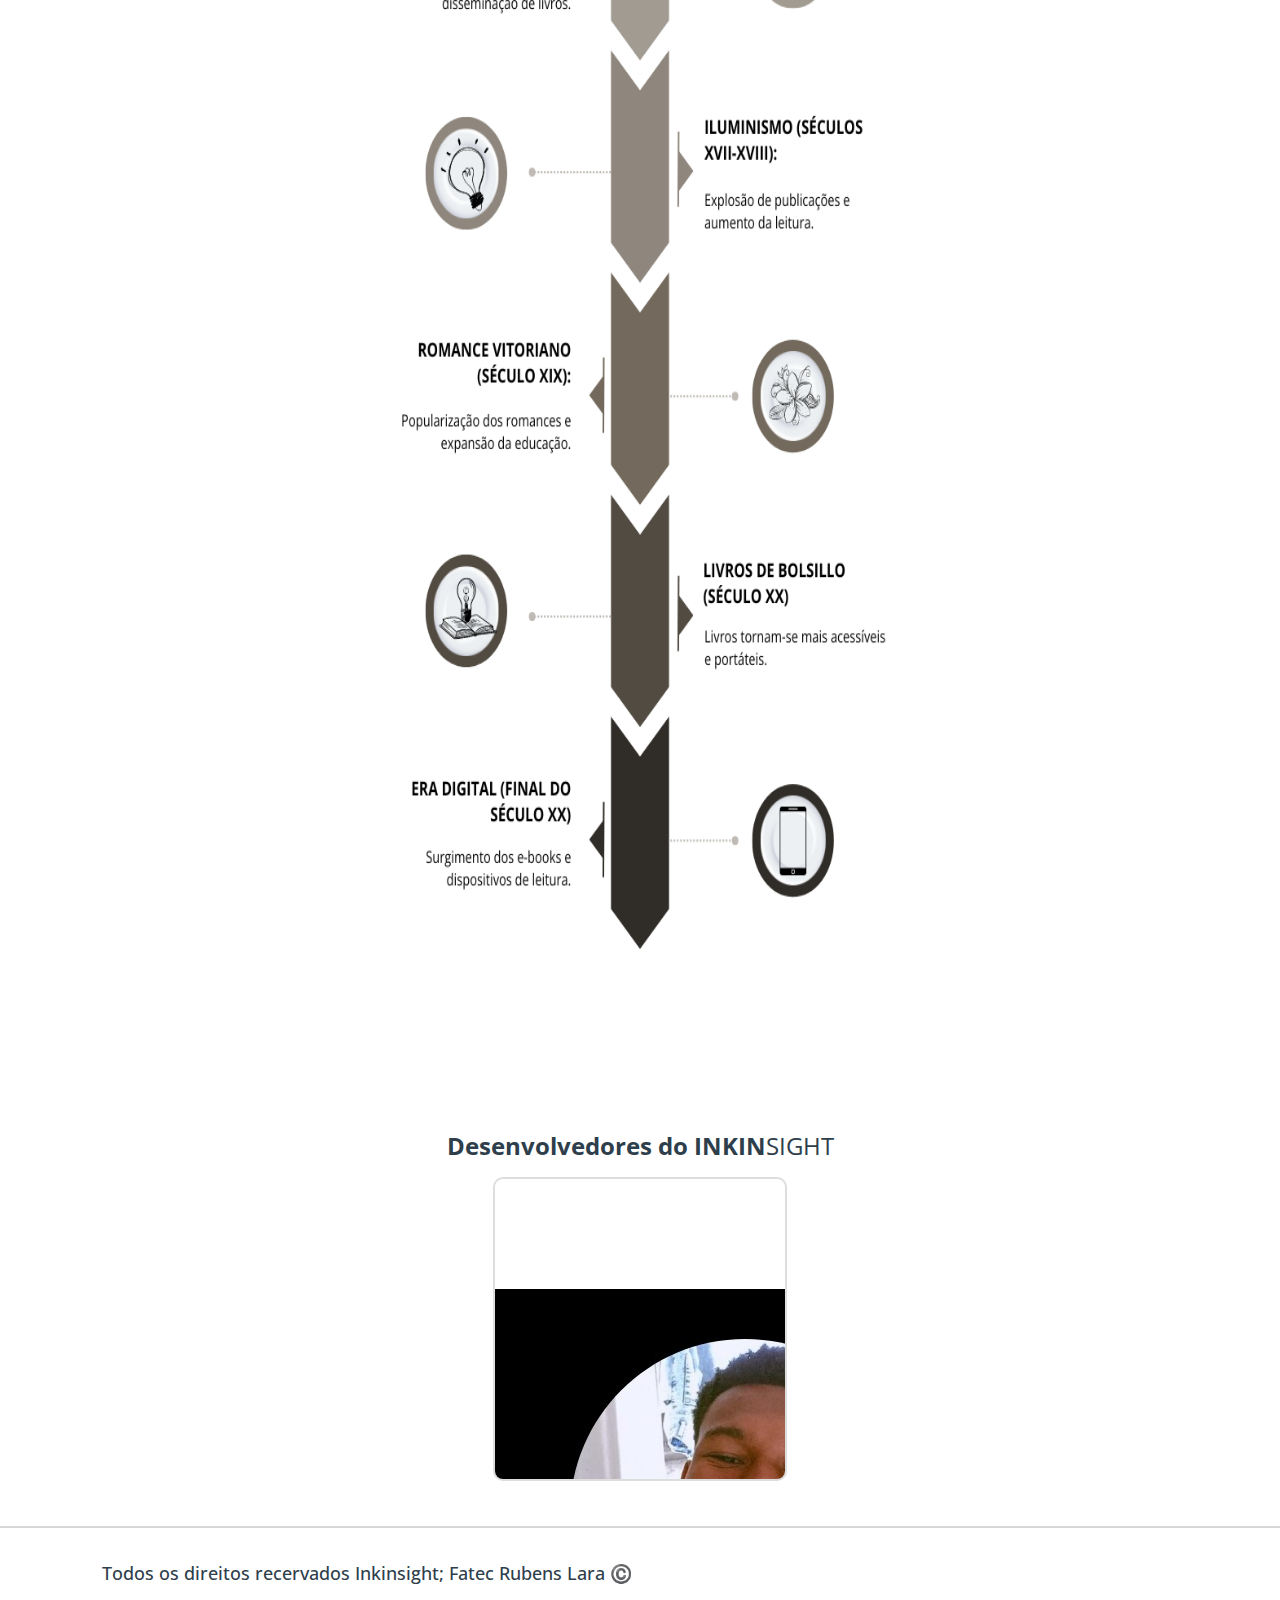
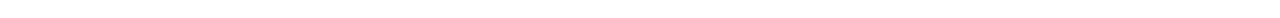
==== commit 1b5a2171: "mudanças no header e rodapé" ====
--- a/history-page.html
+++ b/history-page.html
@@ -24,7 +24,7 @@
                 </div>
 
                 <div class="main-picture">
-                    <img id="header-image" src="./assets/header-img.png" height="600" width="1500"  alt="Foto Pessoas Conversando">
+                    <img id="header-image" src="./assets/header-img2.png" height="600" width="1500"  alt="Foto Pessoas Conversando">
                 </div>
 
             </header>
@@ -58,7 +58,7 @@
                 <img style="height: 250vh; width: 51vw;" class="infografico-img" src="./assets/infografico-2.png" height="1590" width="697" alt="Info Gráfico">
             </section>
 
-            <section id="text-section">
+            <section style="text-align: center;" id="text-section">
                 <h1 style="font-size: 24px !important" class="title-text">
                     Desenvolvedores do INKIN<span style="font-weight: 400;">SIGHT</span>
                 </h1>
@@ -101,7 +101,7 @@
 
 
             <footer id="footer-page">
-                <span class="text-footer">Desenvolvido Por: Alexandre Souza; Marilene Costa; Reginaldo Luiz; Soraia Gomes e Caio Monte</span>
+                <span class="text-footer">Todos os direitos recervados Inkinsight; Fatec Rubens Lara ©️</span>
             </footer>
         </main>
 
--- a/styles.css
+++ b/styles.css
@@ -26,7 +26,7 @@
     color: #26231e;
 }
 #header-image{
-    width: 100vw;
+    width: 99vw;
     height: 85vh;
 }
 
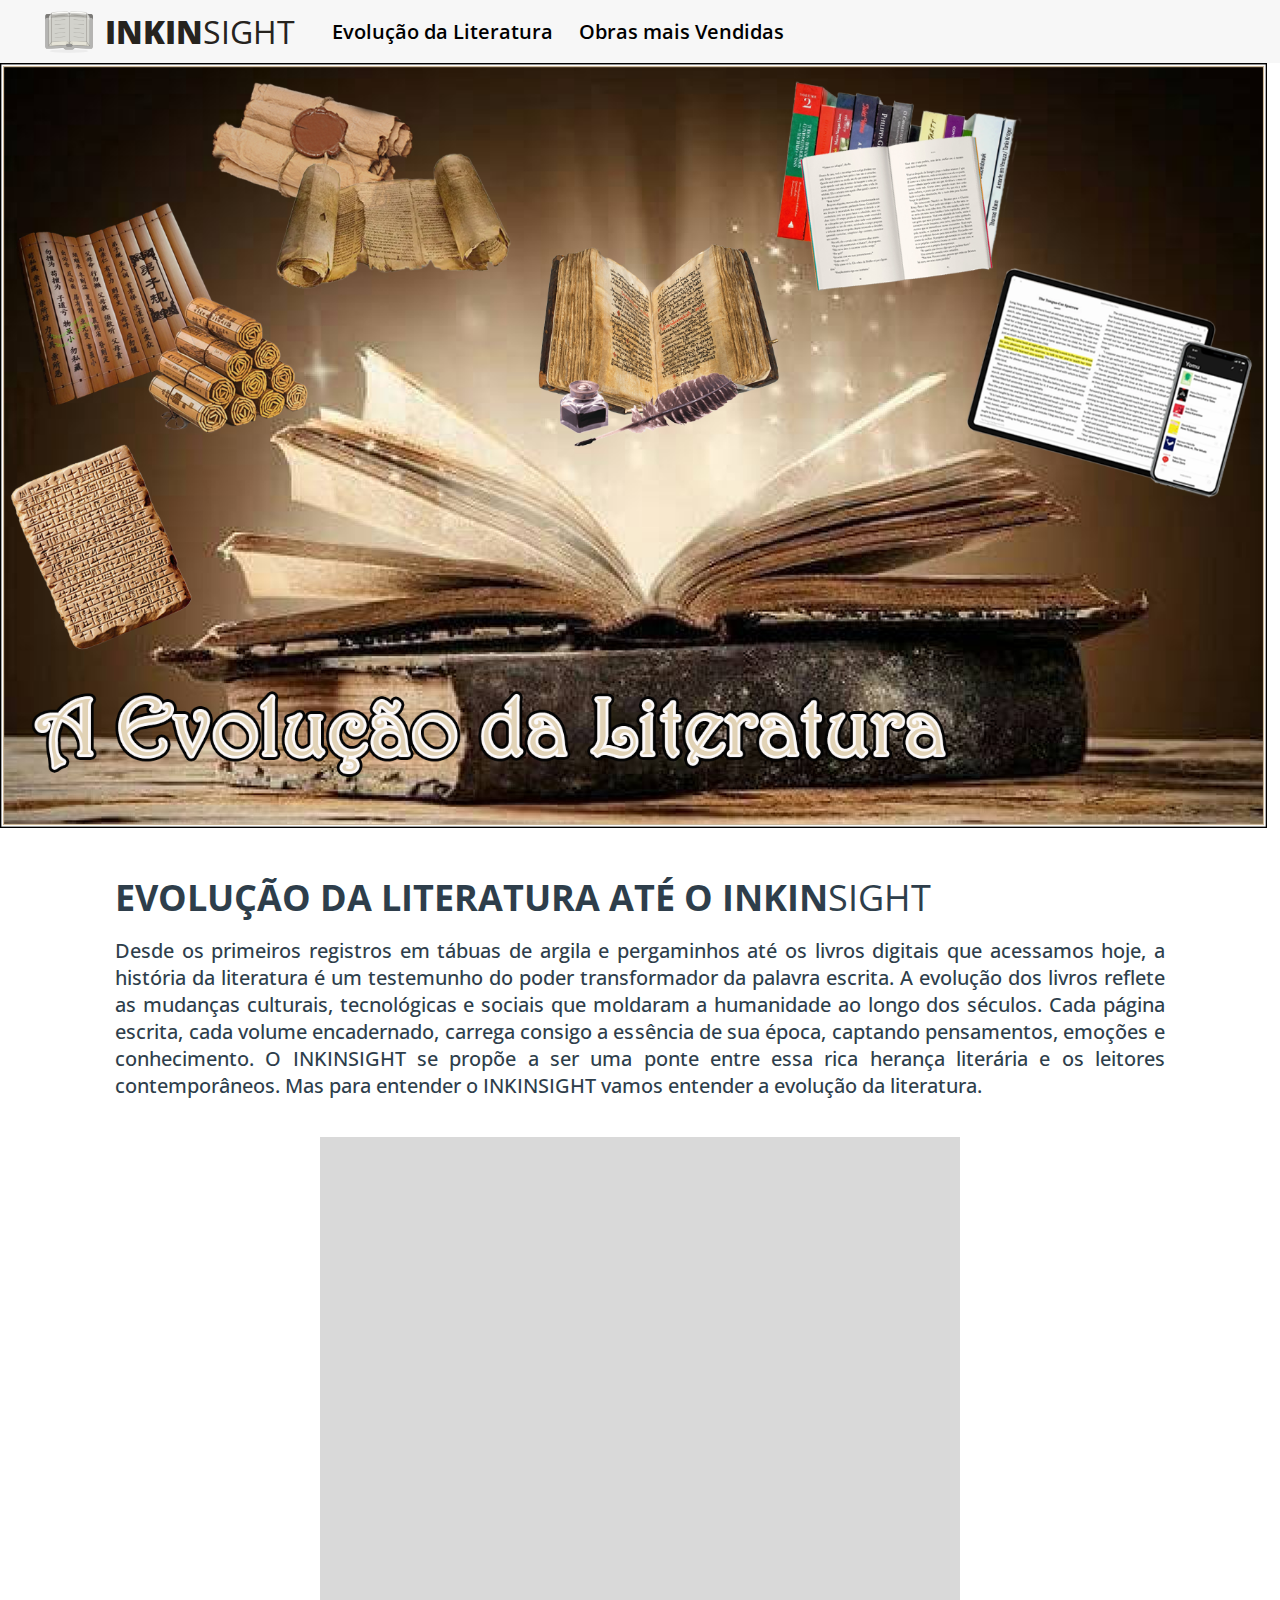
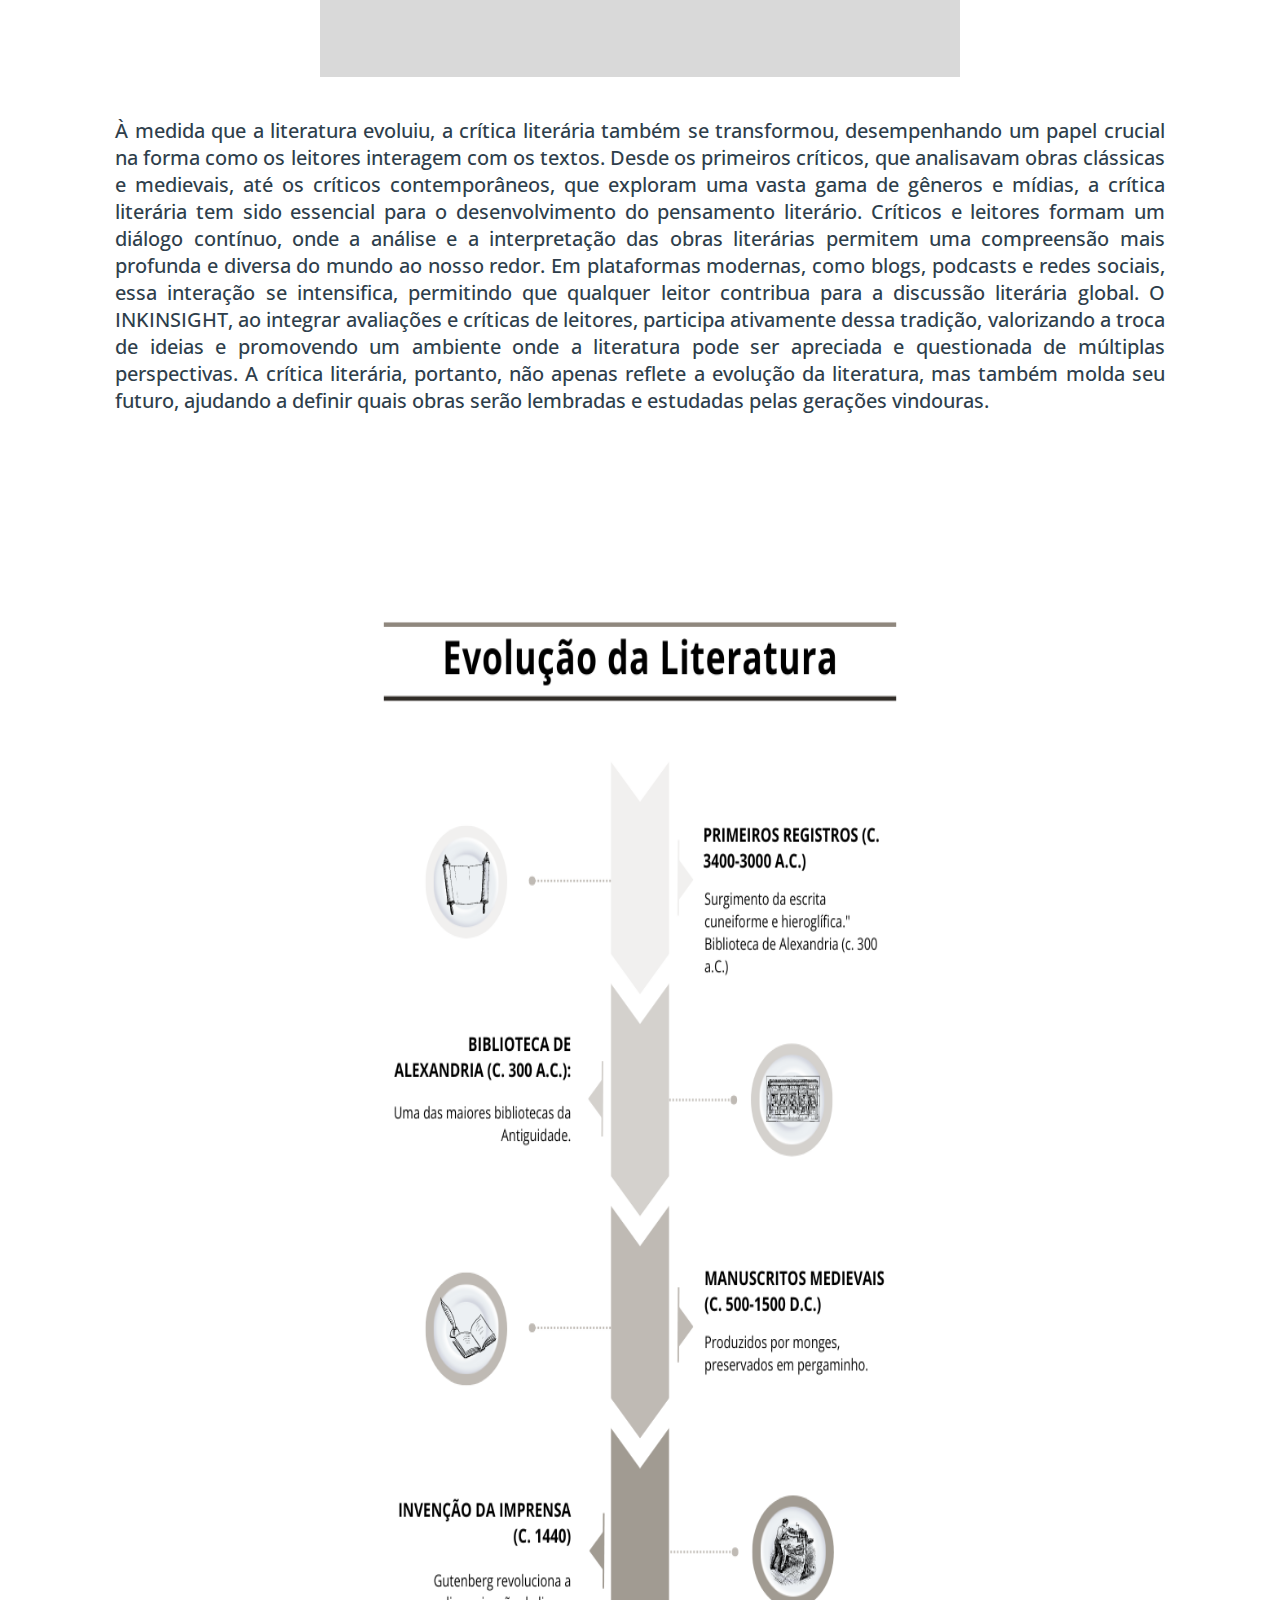
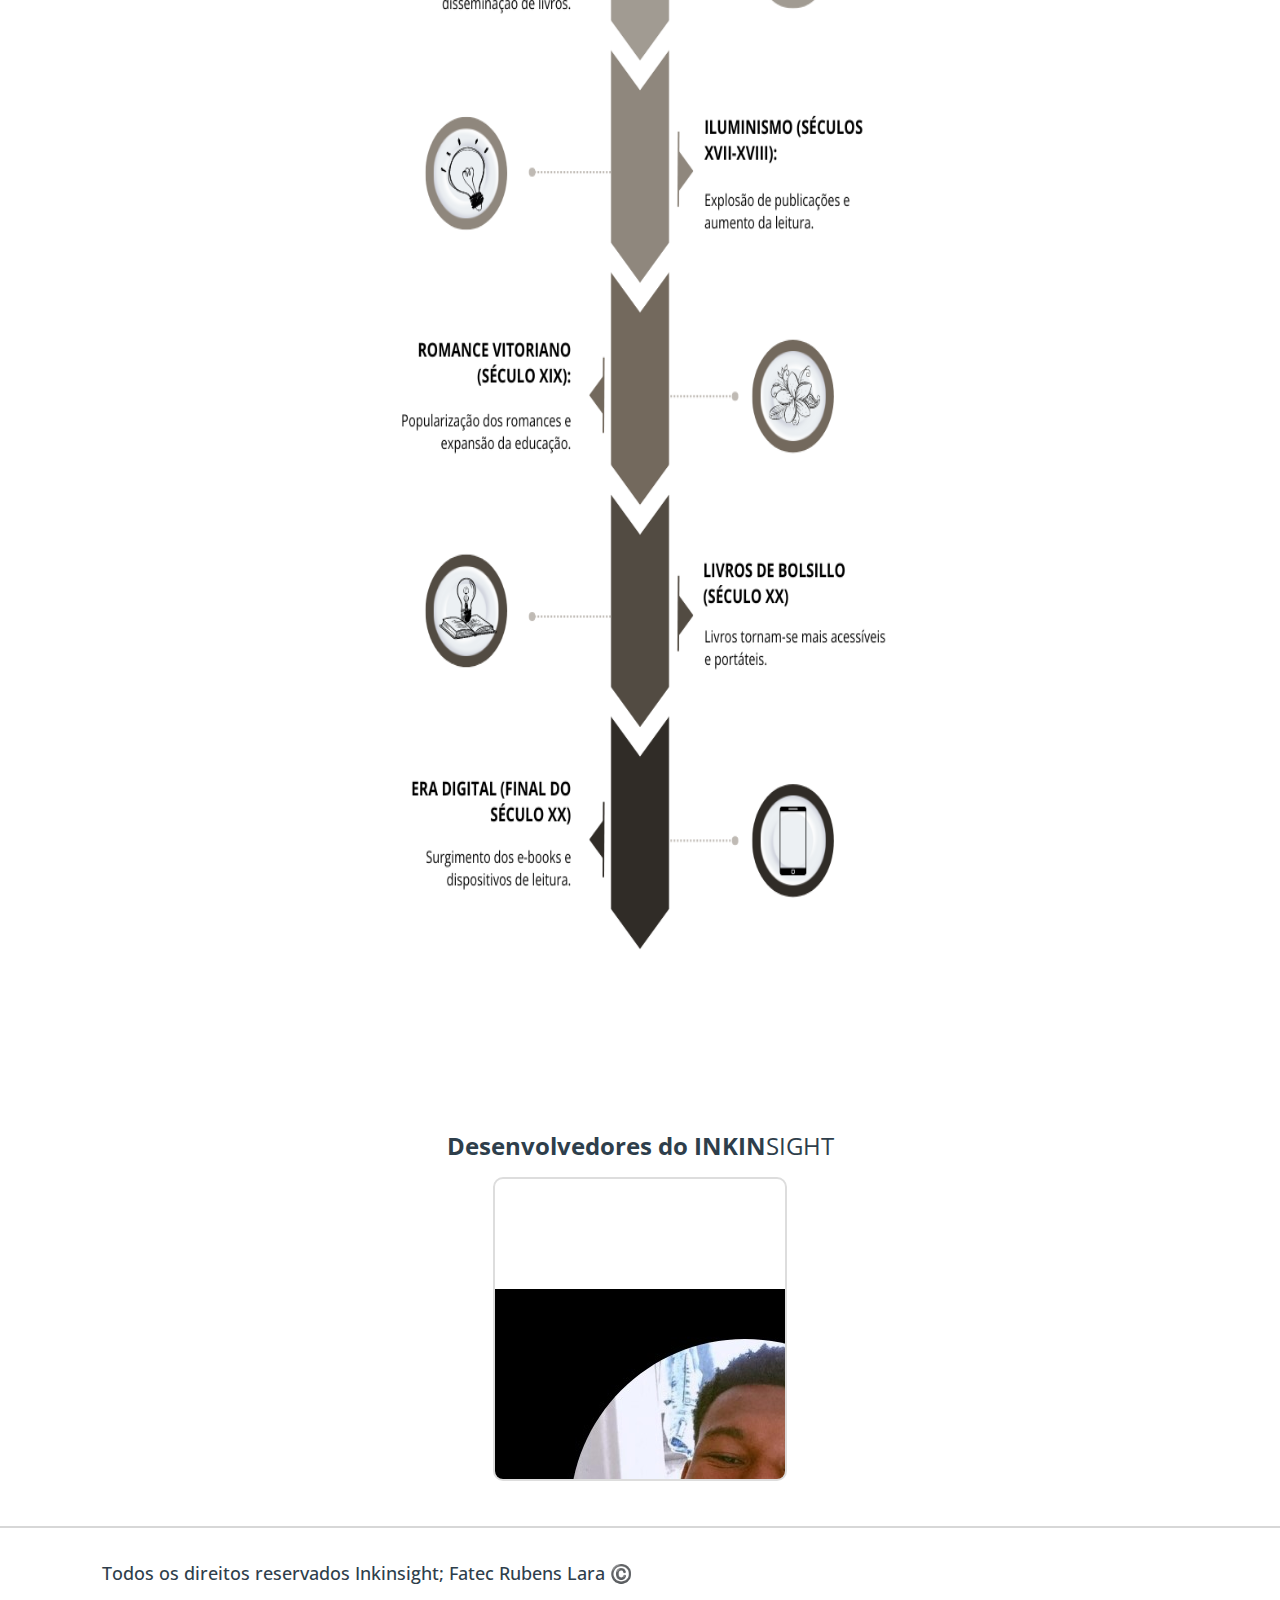
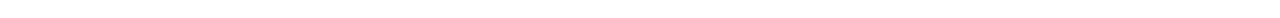
==== commit 5011660d: "fotos novas" ====
--- a/history-page.html
+++ b/history-page.html
@@ -101,7 +101,7 @@
 
 
             <footer id="footer-page">
-                <span class="text-footer">Todos os direitos recervados Inkinsight; Fatec Rubens Lara ©️</span>
+                <span class="text-footer">Todos os direitos reservados Inkinsight; Fatec Rubens Lara ©️</span>
             </footer>
         </main>
 
